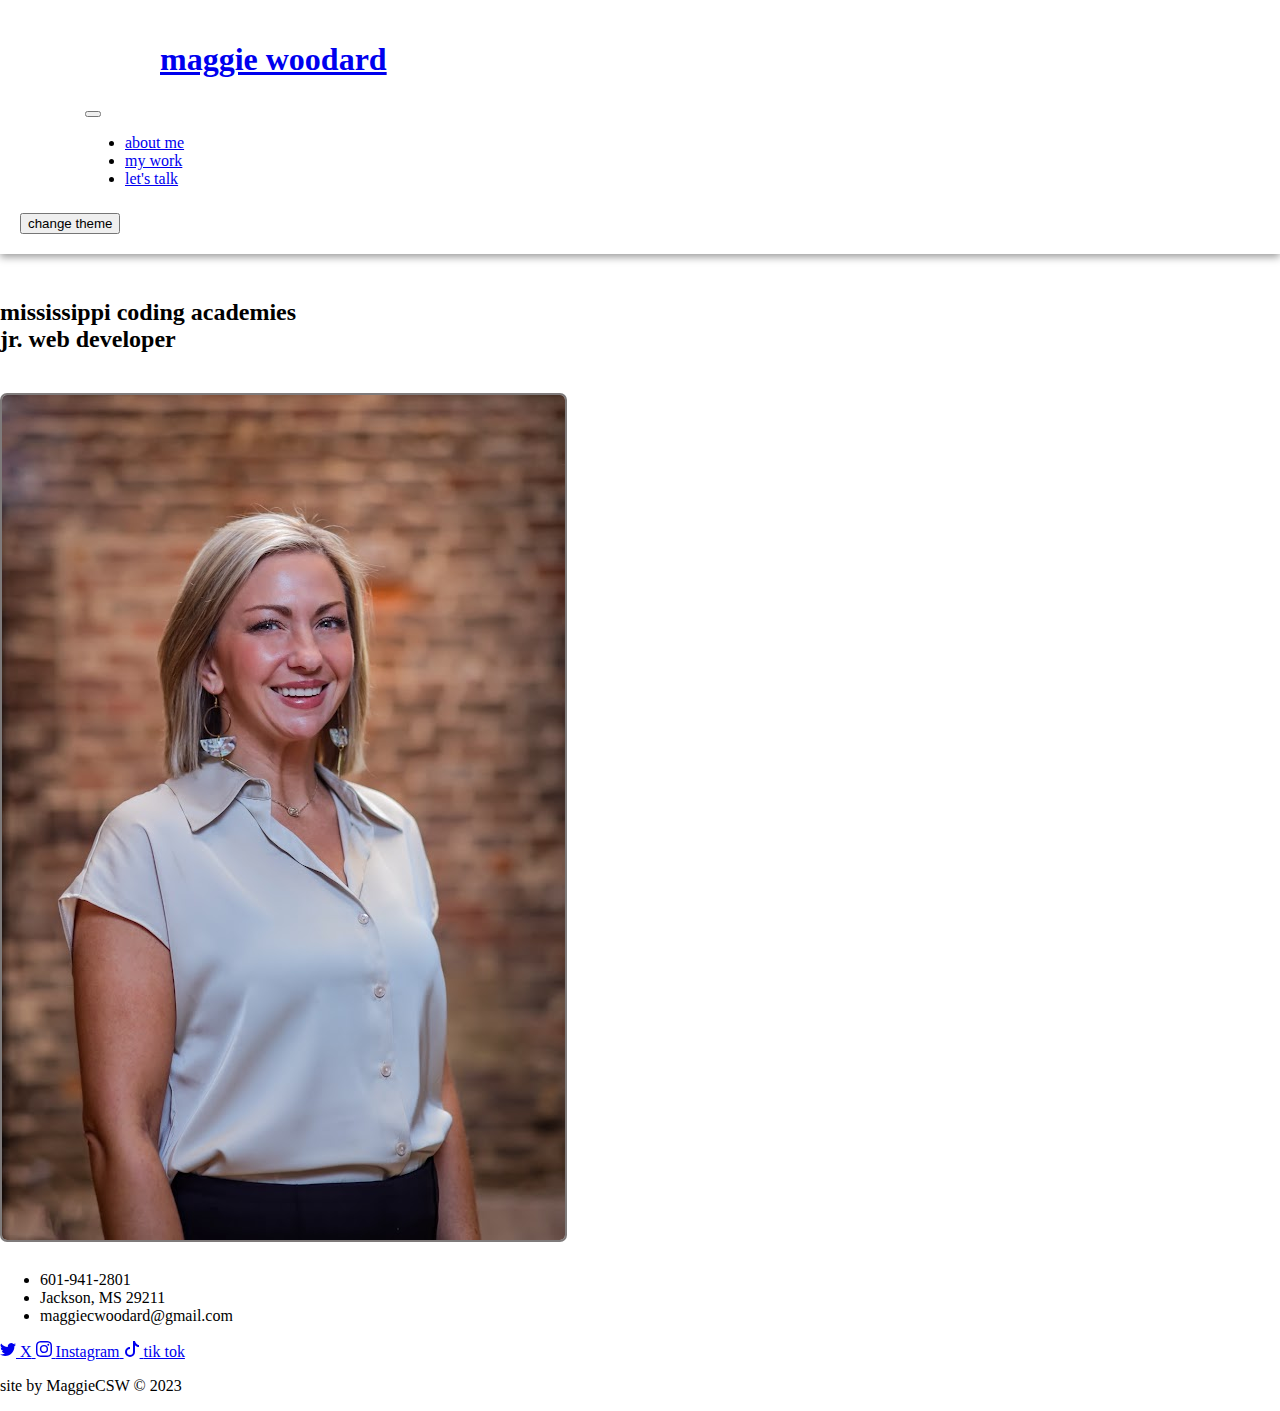
==== index.html @ 121acf5c "styling contact page" ====
<!DOCTYPE html>
<html lang="en">
<head>
    <meta charset="UTF-8">
    <meta name="viewport" content="width=device-width, initial-scale=1.0">
    <link rel="preconnect" href="https://fonts.googleapis.com">
    <link rel="preconnect" href="https://fonts.gstatic.com" crossorigin>
    <link href="https://fonts.googleapis.com/css2?family=Montaga&family=Proza+Libre&display=swap" rel="stylesheet">
    <link href="https://cdn.jsdelivr.net/npm/bootstrap@5.3.2/dist/css/bootstrap.min.css" rel="stylesheet" integrity="sha384-T3c6CoIi6uLrA9TneNEoa7RxnatzjcDSCmG1MXxSR1GAsXEV/Dwwykc2MPK8M2HN" crossorigin="anonymous">
    <link rel="stylesheet" href="css/style.css">
    <title>Portfolio</title>
</head>
<body>
    <!-- <header>
        <section class="section header-section">
            <div class="container">
                <div class="row">
                    <div class="col">
                        <nav class="navbar navbar-expand-md navbar-light">
                            <button class="navbar-toggler" type="button" data-bs-toggle="collapse" data-bs-target="#toggleMobileMenu"   aria-controls="toggleMobileMenu" aria-expanded="false" aria-lable="Toggle navigation">
                            <span class="navbar-toggler-icon"></span></button>
                            <div class="collapse navbar-collapse" id="toggleMobileMenu">
                                <ul class="navbar-nav ms-auto text-center">
                                    <li>
                                        <a href="#" class="nav-link">about Me</a>
                                    </li>
                                    <li>
                                        <a href="#" class="nav-link">my projects</a>
                                    </li>
                                    <li>
                                        <a href="#" class="nav-link">let's connect</a>
                                    </li>
                                </ul>
                            </div>
                        </nav>
                    </div>
                </div>
        <section class="section">
            <div class="container">
                <div class="row">
                    <div class="col">
                        <h1 class="heading" id="nameHeader">Maggie Woodard</h1>
                    </div>
                </div>
            </div>
        </section>
        <section class="section">
            <div class="container">
                <div class="row">
                    <div class="col">
                        <div class="img-div text-end">
                            <img src="images/Headshot.jpeg" alt="#" width="100" height="140">
                        </div>
                    </div>
                </div>
            </div>
        </section>
    </header> -->

    <header class="header" id="head">
        <section>
            <div class="container-fluid">
                <div class="row header-row">
                    <div class="col-lg-6 name-col">
                        <h1 class="h1-heading">
                            <!-- ???????????do i need the w-50 to make the navbar move to the right???????? -->
                            <a href="index.html" class="navbar-brand text-capitalize text-center">maggie woodard</a>
                            <!-- maybe take off the a tag and just use h1 -->
                        </h1> 
                    </div>
                    <div class="col-lg-4 nav-col">
                        <nav class="navbar navbar-expand-lg top-nav" id="topNav">
                            <button class="navbar-toggler" type="button" data-bs-toggle="collapse" data-bs-target="#navbarSupportedContent" aria-controls="navbarSupportedContent" aria-expanded="false" aria-label="Toggle navigation">
                                <span class="navbar-toggler-icon"></span>
                            </button> 
                            <div class="collapse navbar-collapse" id="navbarSupportedContent">
                                <ul class="navbar-nav me-auto mb-2 mb-lg-0 store-list">
                                    <li class="nav-item text-uppercase">
                                        <a href="about.html" class="nav-link">about me</a>
                                    </li>
                                    <li class="nav-item text-uppercase">
                                        <a href="mywork.html" class="nav-link">my work</a>
                                    </li>
                                    <li class="nav-item text-uppercase">
                                        <a href="contact.html" class="nav-link">let's talk</a>
                                    </li>
                                </ul>
                            </div>
                        </nav>
                    </div>
                    <div class="col-lg-2 button-col">
                        <div class="button-div">
                            <button class="btn text-uppercase" id="themeBtn">change theme</button>
                        </div>
                    </div>
                </div>
            </div>
    </section>
</header>
        <!-- <section>
            <div class="container">
                <div class="row">
                    <div class="col-md-3">
                        <img src="images/Headshot.jpeg" width="100" height="140" alt="">
                    </div>
                </div>
            </div>
        </section> -->
        <main>
            <section>
                <div class="container-fluid">
                    <div class="row">
                        <div class="col-lg-6">
                            <!-- <h1>maggie woodard</h1> -->



                            <!-- do you want ms coding centered???? -->
                            <h2 class="text-capitalize text-center h2-heading">mississippi coding academies<br class="text-capitalize">jr. web developer
                            </h2>
                        </div>
                        <div class="col-lg-4">
                            <div class="container-fluid headshot">
                                <!-- <div class="row"> -->
                                    <img src="images/Headshot.jpeg"   class="headshot-img" alt="headshot of maggie woodard">
                                <!-- </div> -->
                            </div>
                        </div>
                    </div>
                </div>
            </section>
        </main>


    <!-- <main>
        <section class="section" id="aboutSection">
            <div class="container">
                <div class="row">
                    <div class="col">
                        <h2 class="heading" id="aboutHeader">about me</h2>
                        <p>Lorem ipsum dolor sit amet consectetur adipisicing elit. Eum obcaecati similique sed cumque molestias ad dolorum molestiae hic deserunt nemo? Commodi nihil eaque enim in ducimus mollitia officiis quo deleniti nobis iure repellendus quos omnis, sed illo ipsum dolore voluptas vitae architecto pariatur at! Ullam!</p>
                    </div>
                </div>
            </div>
        </section>
        <section>
            <div class="container">
                <div class="row">
                    <div class="col-12">
                        <h2 class="text-center">my projects</h2>
                    </div>
                    <div class="col-6 text-center">
                        <img src="..." class="img-fluid" alt="...">
                        <h5 class="title">project 1</h5>
                        <a href="#" class="btn btn-primary">Go somewhere</a>
                    </div>
                    <div class="col-6 text-center">
                        <img src="..." class="img-fluid" alt="...">
                        <h5 class="title">project 2</h5>
                        <a href="#" class="btn btn-primary">Go somewhere</a>
                    </div>
                    <div class="col-4">
                        <img src="..." class="img-fluid" alt="...">
                        <h5 class="title">project 3</h5>
                        <a href="#" class="btn btn-primary">Go somewhere</a>
                    </div>
                    <div class="col-4 text-center">
                        <img src="..." class="img-fluid" alt="...">
                        <h5 class="title">project 4</h5>
                        <a href="#" class="btn btn-primary">Go somewhere</a>
                    </div>
                        <div class="col-4 text-end">
                            <img src="..." class="img-fluid" alt="...">
                            <h5 class="title">project 5</h5>
                            <a href="#" class="btn btn-primary">Go somewhere</a>
                        </div>
                    </div>
                </div>
            </div>
        </section>
    </main> -->


    <!-- <footer>

        <section class="section">
            <div class="container">
                <div class="row">
                    <div class="col text-end">
                        <h2>contact</h2>
                        
                    </div>
                </div>
            </div>
        </section>

    </footer> -->



            
    <footer class="footer" id="footer">
        <div class="container">
            <div class="row">
                <div class="contact">
                    <ul class="address-list list-group text-end">
                        <li class="address-item list-item list-group-item">601-941-2801</li>
                        <li class="address-item list-item list-group-item">Jackson, MS 29211</li>
                        <li class="address-item list-item list-group-item">maggiecwoodard@gmail.com</li>
                    </ul>
                </div>
                <nav class="nav bottom-nav justify-content-end" id="bottomNav">
                    <a href="#" class="nav-link social-link">
                        <svg xmlns="http://www.w3.org/2000/svg" width="16" height="16" fill="currentColor" class="bi bi-twitter" viewBox="0 0 16 16">
                            <path d="M5.026 15c6.038 0 9.341-5.003 9.341-9.334 0-.14 0-.282-.006-.422A6.685 6.685 0 0 0 16 3.542a6.658 6.658 0 0 1-1.889.518 3.301 3.301 0 0 0 1.447-1.817 6.533 6.533 0 0 1-2.087.793A3.286 3.286 0 0 0 7.875 6.03a9.325 9.325 0 0 1-6.767-3.429 3.289 3.289 0 0 0 1.018 4.382A3.323 3.323 0 0 1 .64 6.575v.045a3.288 3.288 0 0 0 2.632 3.218 3.203 3.203 0 0 1-.865.115 3.23 3.23 0 0 1-.614-.057 3.283 3.283 0 0 0 3.067 2.277A6.588 6.588 0 0 1 .78 13.58a6.32 6.32 0 0 1-.78-.045A9.344 9.344 0 0 0 5.026 15z"/>
                        </svg>
                        <span class="visually-hidden">X</span>
                    </a>
                    <a href="#" class="nav-link social-link">
                        <svg xmlns="http://www.w3.org/2000/svg" width="16" height="16" fill="currentColor" class="bi bi-instagram" viewBox="0 0 16 16">
                            <path d="M8 0C5.829 0 5.556.01 4.703.048 3.85.088 3.269.222 2.76.42a3.917 3.917 0 0 0-1.417.923A3.927 3.927 0 0 0 .42 2.76C.222 3.268.087 3.85.048 4.7.01 5.555 0 5.827 0 8.001c0 2.172.01 2.444.048 3.297.04.852.174 1.433.372 1.942.205.526.478.972.923 1.417.444.445.89.719 1.416.923.51.198 1.09.333 1.942.372C5.555 15.99 5.827 16 8 16s2.444-.01 3.298-.048c.851-.04 1.434-.174 1.943-.372a3.916 3.916 0 0 0 1.416-.923c.445-.445.718-.891.923-1.417.197-.509.332-1.09.372-1.942C15.99 10.445 16 10.173 16 8s-.01-2.445-.048-3.299c-.04-.851-.175-1.433-.372-1.941a3.926 3.926 0 0 0-.923-1.417A3.911 3.911 0 0 0 13.24.42c-.51-.198-1.092-.333-1.943-.372C10.443.01 10.172 0 7.998 0h.003zm-.717 1.442h.718c2.136 0 2.389.007 3.232.046.78.035 1.204.166 1.486.275.373.145.64.319.92.599.28.28.453.546.598.92.11.281.24.705.275 1.485.039.843.047 1.096.047 3.231s-.008 2.389-.047 3.232c-.035.78-.166 1.203-.275 1.485a2.47 2.47 0 0 1-.599.919c-.28.28-.546.453-.92.598-.28.11-.704.24-1.485.276-.843.038-1.096.047-3.232.047s-2.39-.009-3.233-.047c-.78-.036-1.203-.166-1.485-.276a2.478 2.478 0 0 1-.92-.598 2.48 2.48 0 0 1-.6-.92c-.109-.281-.24-.705-.275-1.485-.038-.843-.046-1.096-.046-3.233 0-2.136.008-2.388.046-3.231.036-.78.166-1.204.276-1.486.145-.373.319-.64.599-.92.28-.28.546-.453.92-.598.282-.11.705-.24 1.485-.276.738-.034 1.024-.044 2.515-.045v.002zm4.988 1.328a.96.96 0 1 0 0 1.92.96.96 0 0 0 0-1.92zm-4.27 1.122a4.109 4.109 0 1 0 0 8.217 4.109 4.109 0 0 0 0-8.217zm0 1.441a2.667 2.667 0 1 1 0 5.334 2.667 2.667 0 0 1 0-5.334z"/>
                        </svg>
                        <span class="visually-hidden">Instagram</span>
                    </a>
                    <a href="#" class="nav-link social-link">
                        <svg xmlns="http://www.w3.org/2000/svg" width="16" height="16" fill="currentColor" class="bi bi-tiktok" viewBox="0 0 16 16">
                            <path d="M9 0h1.98c.144.715.54 1.617 1.235 2.512C12.895 3.389 13.797 4 15 4v2c-1.753 0-3.07-.814-4-1.829V11a5 5 0 1 1-5-5v2a3 3 0 1 0 3 3V0Z"/>
                        </svg>
                        <span class="visually-hidden">tik tok</span>
                    </a>
                </nav>
                <div class="site-div">
                    <p class="colophon text-center">site by MaggieCSW &copy; 2023</p>
                </div>
            </div>
        </div>
    </footer>

    <script src="https://cdn.jsdelivr.net/npm/bootstrap@5.3.2/dist/js/bootstrap.bundle.min.js" integrity="sha384-C6RzsynM9kWDrMNeT87bh95OGNyZPhcTNXj1NW7RuBCsyN/o0jlpcV8Qyq46cDfL" crossorigin="anonymous"></script>
    <script src="app.js"></script>
</body>
</html>
---- css/style.css ----
:root {
    
    --font: 'Montaga', serif;
    --font2: 'Proza Libre', sans-serif;
}

* {box-sizing: border-box;}


body {
    margin: 0;
    padding: 0;
    /* background-color: rgb(188, 144, 139); */
    /* background-color: rgb(69, 66, 66); */
    
}

/* ============================   INDEX   ================================ */
/* ----------------------------------------header----------------------------------------------- */

.header-row {
    /* border: 2px solid red; */
    /* width: 100vw; */
    /* margin: 0; */
    padding: 20px;
    /* height: 100px; */
   
    box-shadow: 0px 3px 8px rgba(0, 0, 0, 40%);
}


.h2-heading {
    padding-top: 25px;
}

.nav-div {
    padding-left: 75px;
}


.name-col {
    padding-left: 90px;
}

.navbar-brand {
    margin-left: 50px;
}


.top-nav {
    padding-left: 65px;
}

#themeBtn {
    margin-top: 9px;
}



/* -----------------------------------------main-------------------------------------------------- */

.headshot-img {
    margin-top: 20px;
    border: 2px solid rgb(127, 123, 123);
    border-radius: 7px;
}





/* ----------------------------------------footer------------------------------------------------- */

.address-item {
    border-style: none;
}



/* =====================   ABOUT   ==================================== */


.about-header {
    margin-top: 20px;
    margin-bottom: 20px;
}

.address-list {
    margin-top: 25px;
}


/* ============================   WORK   =============================== */


.work-header {
    margin-top: 20px;
}

#rowOne, #rowTwo, #rowThree {
    border: 2px solid red;
}

#imgOne, #imgTwo, #imgThree, #imgFour {
    margin-bottom: 20px;
}



/* ==========================================   CONTACT   ==================================*/
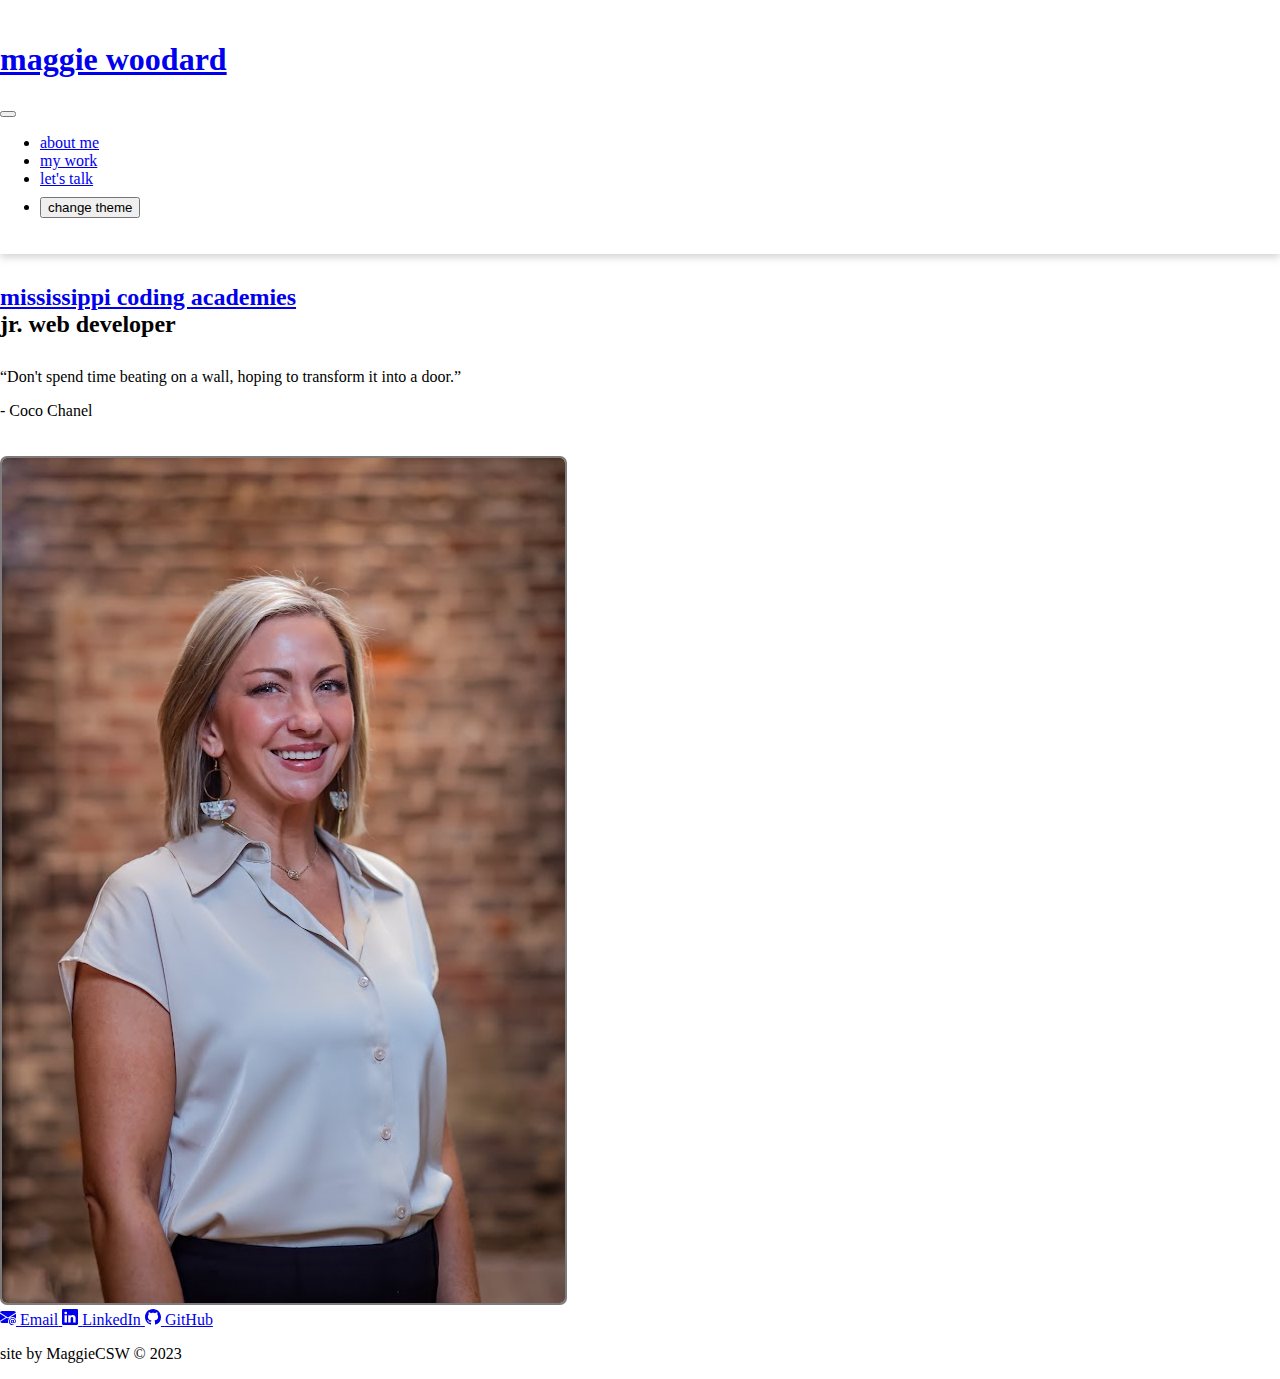
==== commit a6961434: "adding about me info" ====
--- a/index.html
+++ b/index.html
@@ -1,5 +1,5 @@
 <!DOCTYPE html>
-<html lang="en">
+<html lang="en" data-bs-theme="dark">
 <head>
     <meta charset="UTF-8">
     <meta name="viewport" content="width=device-width, initial-scale=1.0">
@@ -11,70 +11,25 @@
     <title>Portfolio</title>
 </head>
 <body>
-    <!-- <header>
-        <section class="section header-section">
-            <div class="container">
-                <div class="row">
-                    <div class="col">
-                        <nav class="navbar navbar-expand-md navbar-light">
-                            <button class="navbar-toggler" type="button" data-bs-toggle="collapse" data-bs-target="#toggleMobileMenu"   aria-controls="toggleMobileMenu" aria-expanded="false" aria-lable="Toggle navigation">
-                            <span class="navbar-toggler-icon"></span></button>
-                            <div class="collapse navbar-collapse" id="toggleMobileMenu">
-                                <ul class="navbar-nav ms-auto text-center">
-                                    <li>
-                                        <a href="#" class="nav-link">about Me</a>
-                                    </li>
-                                    <li>
-                                        <a href="#" class="nav-link">my projects</a>
-                                    </li>
-                                    <li>
-                                        <a href="#" class="nav-link">let's connect</a>
-                                    </li>
-                                </ul>
-                            </div>
-                        </nav>
-                    </div>
-                </div>
-        <section class="section">
-            <div class="container">
-                <div class="row">
-                    <div class="col">
-                        <h1 class="heading" id="nameHeader">Maggie Woodard</h1>
-                    </div>
-                </div>
-            </div>
-        </section>
-        <section class="section">
-            <div class="container">
-                <div class="row">
-                    <div class="col">
-                        <div class="img-div text-end">
-                            <img src="images/Headshot.jpeg" alt="#" width="100" height="140">
-                        </div>
-                    </div>
-                </div>
-            </div>
-        </section>
-    </header> -->
 
     <header class="header" id="head">
         <section>
-            <div class="container-fluid">
+            <div class="container">
                 <div class="row header-row">
                     <div class="col-lg-6 name-col">
-                        <h1 class="h1-heading">
+                        <h1 class="h1-heading text-capitalize text-center">
                             <!-- ???????????do i need the w-50 to make the navbar move to the right???????? -->
-                            <a href="index.html" class="navbar-brand text-capitalize text-center">maggie woodard</a>
+                            <a href="index.html" class="navbar-brand">maggie woodard</a>
                             <!-- maybe take off the a tag and just use h1 -->
                         </h1> 
                     </div>
-                    <div class="col-lg-4 nav-col">
+                    <div class="col-lg-6 nav-col">
                         <nav class="navbar navbar-expand-lg top-nav" id="topNav">
                             <button class="navbar-toggler" type="button" data-bs-toggle="collapse" data-bs-target="#navbarSupportedContent" aria-controls="navbarSupportedContent" aria-expanded="false" aria-label="Toggle navigation">
                                 <span class="navbar-toggler-icon"></span>
                             </button> 
                             <div class="collapse navbar-collapse" id="navbarSupportedContent">
-                                <ul class="navbar-nav me-auto mb-2 mb-lg-0 store-list">
+                                <ul class="navbar-nav me-auto mb-2 mb-lg-0">
                                     <li class="nav-item text-uppercase">
                                         <a href="about.html" class="nav-link">about me</a>
                                     </li>
@@ -84,154 +39,69 @@
                                     <li class="nav-item text-uppercase">
                                         <a href="contact.html" class="nav-link">let's talk</a>
                                     </li>
+                                    <li class="nav-item text-uppercase">
+                                        <button class="btn text-uppercase" id="themeBtn">change theme</button>
+                                    </li>
                                 </ul>
                             </div>
                         </nav>
                     </div>
-                    <div class="col-lg-2 button-col">
-                        <div class="button-div">
-                            <button class="btn text-uppercase" id="themeBtn">change theme</button>
-                        </div>
-                    </div>
-                </div>
-            </div>
-    </section>
-</header>
-        <!-- <section>
-            <div class="container">
-                <div class="row">
-                    <div class="col-md-3">
-                        <img src="images/Headshot.jpeg" width="100" height="140" alt="">
-                    </div>
-                </div>
-            </div>
-        </section> -->
-        <main>
-            <section>
-                <div class="container-fluid">
-                    <div class="row">
-                        <div class="col-lg-6">
-                            <!-- <h1>maggie woodard</h1> -->
-
-
-
-                            <!-- do you want ms coding centered???? -->
-                            <h2 class="text-capitalize text-center h2-heading">mississippi coding academies<br class="text-capitalize">jr. web developer
-                            </h2>
-                        </div>
-                        <div class="col-lg-4">
-                            <div class="container-fluid headshot">
-                                <!-- <div class="row"> -->
-                                    <img src="images/Headshot.jpeg"   class="headshot-img" alt="headshot of maggie woodard">
-                                <!-- </div> -->
-                            </div>
-                        </div>
-                    </div>
-                </div>
-            </section>
-        </main>
-
-
-    <!-- <main>
-        <section class="section" id="aboutSection">
-            <div class="container">
-                <div class="row">
-                    <div class="col">
-                        <h2 class="heading" id="aboutHeader">about me</h2>
-                        <p>Lorem ipsum dolor sit amet consectetur adipisicing elit. Eum obcaecati similique sed cumque molestias ad dolorum molestiae hic deserunt nemo? Commodi nihil eaque enim in ducimus mollitia officiis quo deleniti nobis iure repellendus quos omnis, sed illo ipsum dolore voluptas vitae architecto pariatur at! Ullam!</p>
-                    </div>
                 </div>
             </div>
         </section>
+    </header>
+        
+    <main>
         <section>
-            <div class="container">
+            <div class="container-fluid">
                 <div class="row">
-                    <div class="col-12">
-                        <h2 class="text-center">my projects</h2>
+                    <div class="col-lg-6">
+                        <h2 class="text-capitalize text-center h2-heading"><a href="https://mscoding.org/">mississippi coding academies</a> <span class="break">jr. web developer</span>
+                        </h2>
+                        <p class="text-uppercase text-center">
+                            “Don't spend time beating on a wall, hoping to transform it into a door.” 
+                            <p class="text-uppercase text-center">- Coco Chanel</p>
+                        </p>
                     </div>
-                    <div class="col-6 text-center">
-                        <img src="..." class="img-fluid" alt="...">
-                        <h5 class="title">project 1</h5>
-                        <a href="#" class="btn btn-primary">Go somewhere</a>
-                    </div>
-                    <div class="col-6 text-center">
-                        <img src="..." class="img-fluid" alt="...">
-                        <h5 class="title">project 2</h5>
-                        <a href="#" class="btn btn-primary">Go somewhere</a>
-                    </div>
-                    <div class="col-4">
-                        <img src="..." class="img-fluid" alt="...">
-                        <h5 class="title">project 3</h5>
-                        <a href="#" class="btn btn-primary">Go somewhere</a>
-                    </div>
-                    <div class="col-4 text-center">
-                        <img src="..." class="img-fluid" alt="...">
-                        <h5 class="title">project 4</h5>
-                        <a href="#" class="btn btn-primary">Go somewhere</a>
-                    </div>
-                        <div class="col-4 text-end">
-                            <img src="..." class="img-fluid" alt="...">
-                            <h5 class="title">project 5</h5>
-                            <a href="#" class="btn btn-primary">Go somewhere</a>
+                    <div class="col-lg-6">
+                        <div class="container headshot">
+                            <img src="images/Headshot.jpeg" class="headshot-img img-fluid" alt="headshot of maggie woodard">
+                                <!-- adjust width of photo in css -->
                         </div>
                     </div>
                 </div>
             </div>
         </section>
-    </main> -->
-
-
-    <!-- <footer>
-
-        <section class="section">
-            <div class="container">
-                <div class="row">
-                    <div class="col text-end">
-                        <h2>contact</h2>
-                        
-                    </div>
-                </div>
-            </div>
-        </section>
-
-    </footer> -->
+    </main>
 
 
 
             
     <footer class="footer" id="footer">
         <div class="container">
-            <div class="row">
-                <div class="contact">
-                    <ul class="address-list list-group text-end">
-                        <li class="address-item list-item list-group-item">601-941-2801</li>
-                        <li class="address-item list-item list-group-item">Jackson, MS 29211</li>
-                        <li class="address-item list-item list-group-item">maggiecwoodard@gmail.com</li>
-                    </ul>
-                </div>
-                <nav class="nav bottom-nav justify-content-end" id="bottomNav">
-                    <a href="#" class="nav-link social-link">
-                        <svg xmlns="http://www.w3.org/2000/svg" width="16" height="16" fill="currentColor" class="bi bi-twitter" viewBox="0 0 16 16">
-                            <path d="M5.026 15c6.038 0 9.341-5.003 9.341-9.334 0-.14 0-.282-.006-.422A6.685 6.685 0 0 0 16 3.542a6.658 6.658 0 0 1-1.889.518 3.301 3.301 0 0 0 1.447-1.817 6.533 6.533 0 0 1-2.087.793A3.286 3.286 0 0 0 7.875 6.03a9.325 9.325 0 0 1-6.767-3.429 3.289 3.289 0 0 0 1.018 4.382A3.323 3.323 0 0 1 .64 6.575v.045a3.288 3.288 0 0 0 2.632 3.218 3.203 3.203 0 0 1-.865.115 3.23 3.23 0 0 1-.614-.057 3.283 3.283 0 0 0 3.067 2.277A6.588 6.588 0 0 1 .78 13.58a6.32 6.32 0 0 1-.78-.045A9.344 9.344 0 0 0 5.026 15z"/>
-                        </svg>
-                        <span class="visually-hidden">X</span>
-                    </a>
-                    <a href="#" class="nav-link social-link">
-                        <svg xmlns="http://www.w3.org/2000/svg" width="16" height="16" fill="currentColor" class="bi bi-instagram" viewBox="0 0 16 16">
-                            <path d="M8 0C5.829 0 5.556.01 4.703.048 3.85.088 3.269.222 2.76.42a3.917 3.917 0 0 0-1.417.923A3.927 3.927 0 0 0 .42 2.76C.222 3.268.087 3.85.048 4.7.01 5.555 0 5.827 0 8.001c0 2.172.01 2.444.048 3.297.04.852.174 1.433.372 1.942.205.526.478.972.923 1.417.444.445.89.719 1.416.923.51.198 1.09.333 1.942.372C5.555 15.99 5.827 16 8 16s2.444-.01 3.298-.048c.851-.04 1.434-.174 1.943-.372a3.916 3.916 0 0 0 1.416-.923c.445-.445.718-.891.923-1.417.197-.509.332-1.09.372-1.942C15.99 10.445 16 10.173 16 8s-.01-2.445-.048-3.299c-.04-.851-.175-1.433-.372-1.941a3.926 3.926 0 0 0-.923-1.417A3.911 3.911 0 0 0 13.24.42c-.51-.198-1.092-.333-1.943-.372C10.443.01 10.172 0 7.998 0h.003zm-.717 1.442h.718c2.136 0 2.389.007 3.232.046.78.035 1.204.166 1.486.275.373.145.64.319.92.599.28.28.453.546.598.92.11.281.24.705.275 1.485.039.843.047 1.096.047 3.231s-.008 2.389-.047 3.232c-.035.78-.166 1.203-.275 1.485a2.47 2.47 0 0 1-.599.919c-.28.28-.546.453-.92.598-.28.11-.704.24-1.485.276-.843.038-1.096.047-3.232.047s-2.39-.009-3.233-.047c-.78-.036-1.203-.166-1.485-.276a2.478 2.478 0 0 1-.92-.598 2.48 2.48 0 0 1-.6-.92c-.109-.281-.24-.705-.275-1.485-.038-.843-.046-1.096-.046-3.233 0-2.136.008-2.388.046-3.231.036-.78.166-1.204.276-1.486.145-.373.319-.64.599-.92.28-.28.546-.453.92-.598.282-.11.705-.24 1.485-.276.738-.034 1.024-.044 2.515-.045v.002zm4.988 1.328a.96.96 0 1 0 0 1.92.96.96 0 0 0 0-1.92zm-4.27 1.122a4.109 4.109 0 1 0 0 8.217 4.109 4.109 0 0 0 0-8.217zm0 1.441a2.667 2.667 0 1 1 0 5.334 2.667 2.667 0 0 1 0-5.334z"/>
-                        </svg>
-                        <span class="visually-hidden">Instagram</span>
-                    </a>
-                    <a href="#" class="nav-link social-link">
-                        <svg xmlns="http://www.w3.org/2000/svg" width="16" height="16" fill="currentColor" class="bi bi-tiktok" viewBox="0 0 16 16">
-                            <path d="M9 0h1.98c.144.715.54 1.617 1.235 2.512C12.895 3.389 13.797 4 15 4v2c-1.753 0-3.07-.814-4-1.829V11a5 5 0 1 1-5-5v2a3 3 0 1 0 3 3V0Z"/>
-                        </svg>
-                        <span class="visually-hidden">tik tok</span>
-                    </a>
-                </nav>
-                <div class="site-div">
-                    <p class="colophon text-center">site by MaggieCSW &copy; 2023</p>
-                </div>
+            <nav class="nav bottom-nav justify-content-center" id="bottomNav">
+                <a href="https://mail.google.com/mail/u/0/#inbox?compose=new" class="nav-link social-link">
+                    <svg xmlns="http://www.w3.org/2000/svg" width="16" height="16" fill="currentColor" class="bi bi-envelope-at-fill" viewBox="0 0 16 16">
+                        <path d="M2 2A2 2 0 0 0 .05 3.555L8 8.414l7.95-4.859A2 2 0 0 0 14 2H2Zm-2 9.8V4.698l5.803 3.546L0 11.801Zm6.761-2.97-6.57 4.026A2 2 0 0 0 2 14h6.256A4.493 4.493 0 0 1 8 12.5a4.49 4.49 0 0 1 1.606-3.446l-.367-.225L8 9.586l-1.239-.757ZM16 9.671V4.697l-5.803 3.546.338.208A4.482 4.482 0 0 1 12.5 8c1.414 0 2.675.652 3.5 1.671Z"/>
+                        <path d="M15.834 12.244c0 1.168-.577 2.025-1.587 2.025-.503 0-1.002-.228-1.12-.648h-.043c-.118.416-.543.643-1.015.643-.77 0-1.259-.542-1.259-1.434v-.529c0-.844.481-1.4 1.26-1.4.585 0 .87.333.953.63h.03v-.568h.905v2.19c0 .272.18.42.411.42.315 0 .639-.415.639-1.39v-.118c0-1.277-.95-2.326-2.484-2.326h-.04c-1.582 0-2.64 1.067-2.64 2.724v.157c0 1.867 1.237 2.654 2.57 2.654h.045c.507 0 .935-.07 1.18-.18v.731c-.219.1-.643.175-1.237.175h-.044C10.438 16 9 14.82 9 12.646v-.214C9 10.36 10.421 9 12.485 9h.035c2.12 0 3.314 1.43 3.314 3.034v.21Zm-4.04.21v.227c0 .586.227.8.581.8.31 0 .564-.17.564-.743v-.367c0-.516-.275-.708-.572-.708-.346 0-.573.245-.573.791Z"/>
+                    </svg>
+                    <span class="visually-hidden">Email</span>
+                </a>
+                <a href="https://www.linkedin.com/in/maggie-woodard-575ba1296/" class="nav-link social-link">
+                    <svg xmlns="http://www.w3.org/2000/svg" width="16" height="16" fill="currentColor" class="bi bi-linkedin" viewBox="0 0 16 16">
+                        <path d="M0 1.146C0 .513.526 0 1.175 0h13.65C15.474 0 16 .513 16 1.146v13.708c0 .633-.526 1.146-1.175 1.146H1.175C.526 16 0 15.487 0 14.854V1.146zm4.943 12.248V6.169H2.542v7.225h2.401zm-1.2-8.212c.837 0 1.358-.554 1.358-1.248-.015-.709-.52-1.248-1.342-1.248-.822 0-1.359.54-1.359 1.248 0 .694.521 1.248 1.327 1.248h.016zm4.908 8.212V9.359c0-.216.016-.432.08-.586.173-.431.568-.878 1.232-.878.869 0 1.216.662 1.216 1.634v3.865h2.401V9.25c0-2.22-1.184-3.252-2.764-3.252-1.274 0-1.845.7-2.165 1.193v.025h-.016a5.54 5.54 0 0 1 .016-.025V6.169h-2.4c.03.678 0 7.225 0 7.225h2.4z"/>
+                    </svg>
+                    <span class="visually-hidden">LinkedIn</span>
+                </a>
+                <a href="https://github.com/MaggieCSW" class="nav-link social-link">
+                    <svg xmlns="http://www.w3.org/2000/svg" width="16" height="16" fill="currentColor" class="bi bi-github" viewBox="0 0 16 16">
+                        <path d="M8 0C3.58 0 0 3.58 0 8c0 3.54 2.29 6.53 5.47 7.59.4.07.55-.17.55-.38 0-.19-.01-.82-.01-1.49-2.01.37-2.53-.49-2.69-.94-.09-.23-.48-.94-.82-1.13-.28-.15-.68-.52-.01-.53.63-.01 1.08.58 1.23.82.72 1.21 1.87.87 2.33.66.07-.52.28-.87.51-1.07-1.78-.2-3.64-.89-3.64-3.95 0-.87.31-1.59.82-2.15-.08-.2-.36-1.02.08-2.12 0 0 .67-.21 2.2.82.64-.18 1.32-.27 2-.27.68 0 1.36.09 2 .27 1.53-1.04 2.2-.82 2.2-.82.44 1.1.16 1.92.08 2.12.51.56.82 1.27.82 2.15 0 3.07-1.87 3.75-3.65 3.95.29.25.54.73.54 1.48 0 1.07-.01 1.93-.01 2.2 0 .21.15.46.55.38A8.012 8.012 0 0 0 16 8c0-4.42-3.58-8-8-8z"/>
+                    </svg>
+                    <span class="visually-hidden">GitHub</span>
+                </a>
+            </nav>
+            <div class="site-div">
+                <p class="colophon text-center">site by MaggieCSW &copy; 2023</p>
             </div>
         </div>
     </footer>
--- a/css/style.css
+++ b/css/style.css
@@ -19,37 +19,20 @@
 /* ----------------------------------------header----------------------------------------------- */
 
 .header-row {
-    /* border: 2px solid red; */
-    /* width: 100vw; */
-    /* margin: 0; */
-    padding: 20px;
-    /* height: 100px; */
-   
-    box-shadow: 0px 3px 8px rgba(0, 0, 0, 40%);
+    padding: 20px 0;
+}
+
+.header {
+    box-shadow: 0px 3px 8px rgba(143, 140, 140, 0.4);
 }
 
 
 .h2-heading {
-    padding-top: 25px;
+    /* padding-top: 25px; */
+    margin-top: 30px;
+    margin-bottom: 30px;
 }
 
-.nav-div {
-    padding-left: 75px;
-}
-
-
-.name-col {
-    padding-left: 90px;
-}
-
-.navbar-brand {
-    margin-left: 50px;
-}
-
-
-.top-nav {
-    padding-left: 65px;
-}
 
 #themeBtn {
     margin-top: 9px;
@@ -65,15 +48,15 @@
     border-radius: 7px;
 }
 
+.break {
+    display: block;
+}
+
 
 
 
 
 /* ----------------------------------------footer------------------------------------------------- */
-
-.address-item {
-    border-style: none;
-}
 
 
 
@@ -81,32 +64,36 @@
 
 
 .about-header {
-    margin-top: 20px;
-    margin-bottom: 20px;
+    margin-top: 30px;
+    margin-bottom: 30px;
 }
 
-.address-list {
-    margin-top: 25px;
-}
+
+
+
+
 
 
 /* ============================   WORK   =============================== */
 
 
 .work-header {
-    margin-top: 20px;
+    margin-top: 30px;
+    margin-bottom: 30px;
 }
 
-#rowOne, #rowTwo, #rowThree {
-    border: 2px solid red;
-}
 
-#imgOne, #imgTwo, #imgThree, #imgFour {
-    margin-bottom: 20px;
-}
 
 
 
 /* ==========================================   CONTACT   ==================================*/
 
 
+.contact-header {
+    margin-top: 30px;
+    margin-bottom: 30px;
+}
+
+
+
+
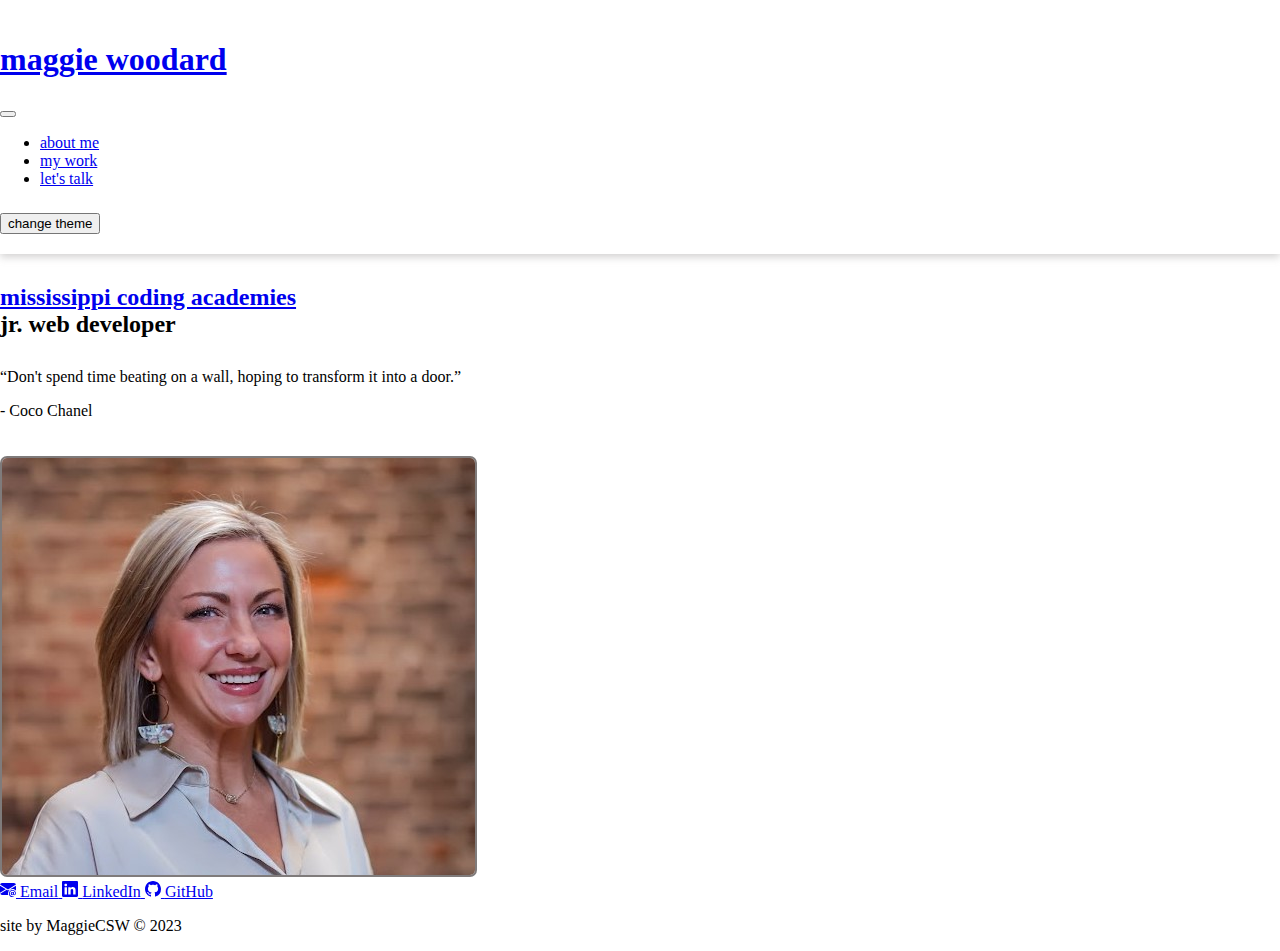
==== commit 23883fa2: "fill in about me info and style pages" ====
--- a/index.html
+++ b/index.html
@@ -12,15 +12,13 @@
 </head>
 <body>
 
-    <header class="header" id="head">
+    <!-- <header class="header" id="head">
         <section>
             <div class="container">
                 <div class="row header-row">
                     <div class="col-lg-6 name-col">
                         <h1 class="h1-heading text-capitalize text-center">
-                            <!-- ???????????do i need the w-50 to make the navbar move to the right???????? -->
                             <a href="index.html" class="navbar-brand">maggie woodard</a>
-                            <!-- maybe take off the a tag and just use h1 -->
                         </h1> 
                     </div>
                     <div class="col-lg-6 nav-col">
@@ -49,7 +47,46 @@
                 </div>
             </div>
         </section>
-    </header>
+    </header> -->
+
+    <header class="header" id="head">
+        <section>
+            <div class="container-fluid">
+                <div class="row header-row">
+                    <div class="col-lg-6 name-col">
+                        <h1 class="h1-heading text-center">
+                            <a href="index.html" class="navbar-brand text-capitalize text-center">maggie woodard</a>
+                        </h1> 
+                    </div>
+                    <div class="col-lg-3 nav-col">
+                        <nav class="navbar navbar-expand-lg top-nav" id="topNav">
+                            <button class="navbar-toggler" type="button" data-bs-toggle="collapse" data-bs-target="#navbarSupportedContent" aria-controls="navbarSupportedContent" aria-expanded="false" aria-label="Toggle navigation">
+                                <span class="navbar-toggler-icon"></span>
+                            </button> 
+                            <div class="collapse navbar-collapse" id="navbarSupportedContent">
+                                <ul class="navbar-nav me-auto mb-2 mb-lg-0 store-list">
+                                    <li class="nav-item text-uppercase">
+                                        <a href="about.html" class="nav-link">about me</a>
+                                    </li>
+                                    <li class="nav-item text-uppercase">
+                                        <a href="mywork.html" class="nav-link">my work</a>
+                                    </li>
+                                    <li class="nav-item text-uppercase">
+                                        <a href="contact.html" class="nav-link">let's talk</a>
+                                    </li>
+                                </ul>
+                            </div>
+                        </nav>
+                    </div>
+                    <div class="col-lg-3 button-col">
+                        <div class="button-div">
+                            <button class="btn text-uppercase" id="themeBtn">change theme</button>
+                        </div>
+                    </div>
+                </div>
+            </div>
+    </section>
+</header>
         
     <main>
         <section>
@@ -65,7 +102,7 @@
                     </div>
                     <div class="col-lg-6">
                         <div class="container headshot">
-                            <img src="images/Headshot.jpeg" class="headshot-img img-fluid" alt="headshot of maggie woodard">
+                            <img src="images/cropped headshot.jpg" class="headshot-img img-fluid" alt="headshot of maggie woodard">
                                 <!-- adjust width of photo in css -->
                         </div>
                     </div>
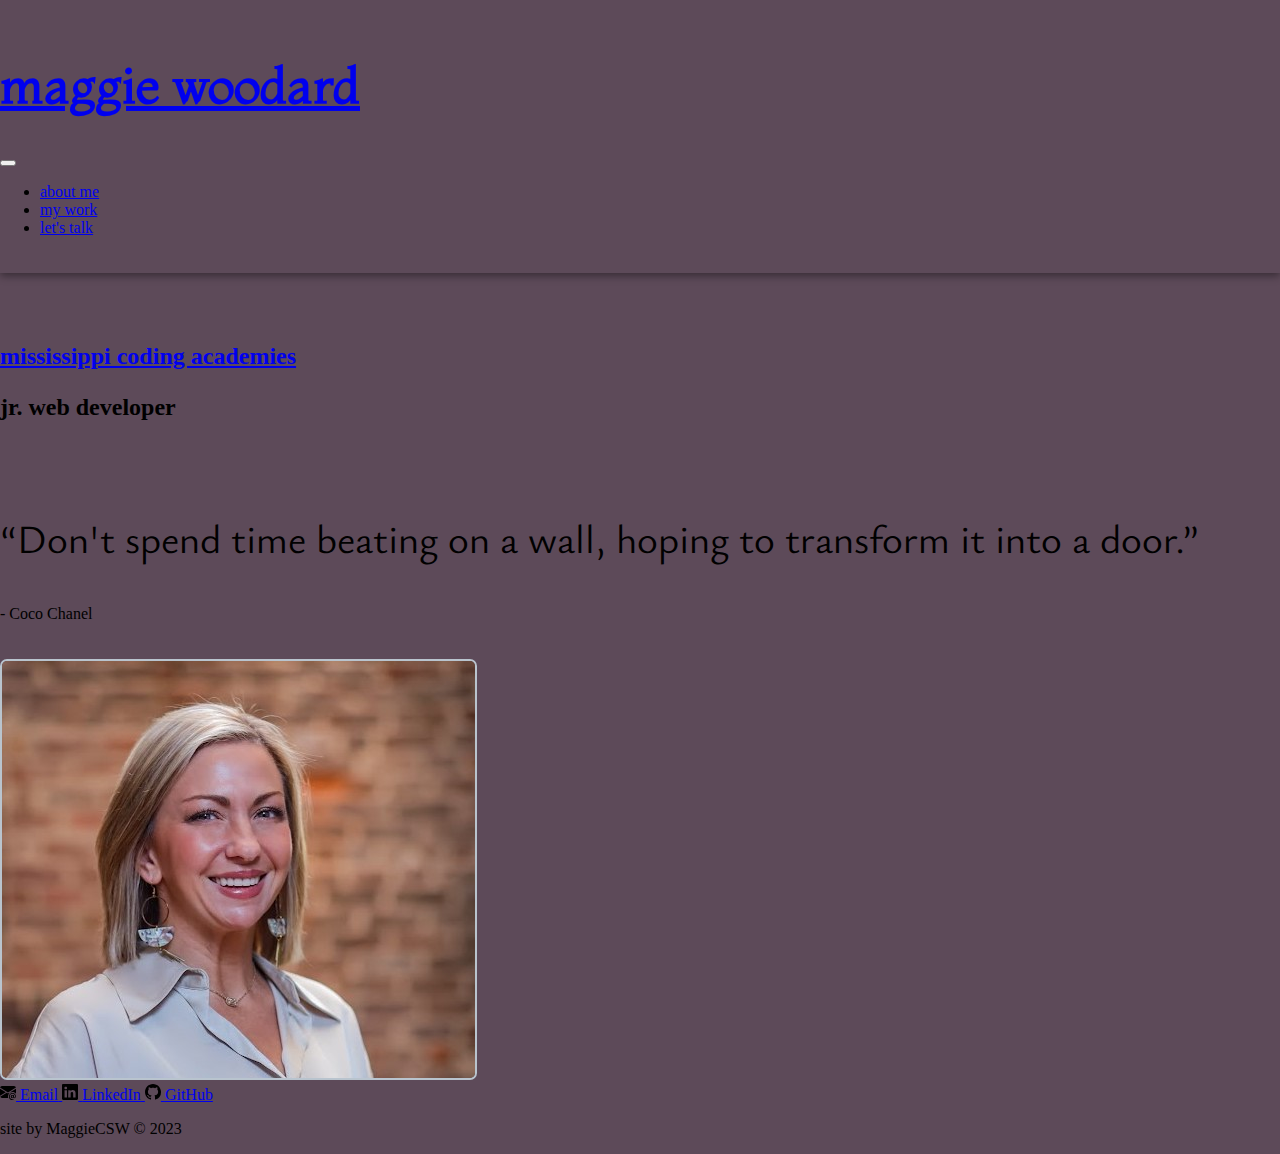
==== commit 43291327: "styling" ====
--- a/index.html
+++ b/index.html
@@ -6,6 +6,9 @@
     <link rel="preconnect" href="https://fonts.googleapis.com">
     <link rel="preconnect" href="https://fonts.gstatic.com" crossorigin>
     <link href="https://fonts.googleapis.com/css2?family=Montaga&family=Proza+Libre&display=swap" rel="stylesheet">
+    <link rel="preconnect" href="https://fonts.googleapis.com">
+<link rel="preconnect" href="https://fonts.gstatic.com" crossorigin>
+<link href="https://fonts.googleapis.com/css2?family=Ysabeau+Office:ital,wght@1,400;1,500&display=swap" rel="stylesheet">
     <link href="https://cdn.jsdelivr.net/npm/bootstrap@5.3.2/dist/css/bootstrap.min.css" rel="stylesheet" integrity="sha384-T3c6CoIi6uLrA9TneNEoa7RxnatzjcDSCmG1MXxSR1GAsXEV/Dwwykc2MPK8M2HN" crossorigin="anonymous">
     <link rel="stylesheet" href="css/style.css">
     <title>Portfolio</title>
@@ -50,21 +53,21 @@
     </header> -->
 
     <header class="header" id="head">
-        <section>
+        <section class="index-header-section">
             <div class="container-fluid">
                 <div class="row header-row">
                     <div class="col-lg-6 name-col">
-                        <h1 class="h1-heading text-center">
-                            <a href="index.html" class="navbar-brand text-capitalize text-center">maggie woodard</a>
+                        <h1 class="text-capitalize text-center name-header">
+                            <a href="index.html" class="navbar-brand">maggie woodard</a>
                         </h1> 
                     </div>
-                    <div class="col-lg-3 nav-col">
+                    <div class="col-lg-6 nav-col">
                         <nav class="navbar navbar-expand-lg top-nav" id="topNav">
                             <button class="navbar-toggler" type="button" data-bs-toggle="collapse" data-bs-target="#navbarSupportedContent" aria-controls="navbarSupportedContent" aria-expanded="false" aria-label="Toggle navigation">
                                 <span class="navbar-toggler-icon"></span>
                             </button> 
                             <div class="collapse navbar-collapse" id="navbarSupportedContent">
-                                <ul class="navbar-nav me-auto mb-2 mb-lg-0 store-list">
+                                <ul class="navbar-nav me-auto mb-2 mb-lg-0 store-list offset-lg-2">
                                     <li class="nav-item text-uppercase">
                                         <a href="about.html" class="nav-link">about me</a>
                                     </li>
@@ -78,26 +81,22 @@
                             </div>
                         </nav>
                     </div>
-                    <div class="col-lg-3 button-col">
-                        <div class="button-div">
-                            <button class="btn text-uppercase" id="themeBtn">change theme</button>
-                        </div>
-                    </div>
                 </div>
             </div>
-    </section>
-</header>
+        </section>
+    </header>
         
     <main>
         <section>
             <div class="container-fluid">
                 <div class="row">
                     <div class="col-lg-6">
-                        <h2 class="text-capitalize text-center h2-heading"><a href="https://mscoding.org/">mississippi coding academies</a> <span class="break">jr. web developer</span>
+                        <h2 class="text-capitalize text-center code-header"><a href="https://mscoding.org/" class="code-link">mississippi coding academies</a> 
+                        <p class="web-dev">jr. web developer</p>
                         </h2>
-                        <p class="text-uppercase text-center">
+                        <p class="text-center quote-text">
                             “Don't spend time beating on a wall, hoping to transform it into a door.” 
-                            <p class="text-uppercase text-center">- Coco Chanel</p>
+                            <p class="text-center">- Coco Chanel</p>
                         </p>
                     </div>
                     <div class="col-lg-6">
@@ -118,27 +117,27 @@
         <div class="container">
             <nav class="nav bottom-nav justify-content-center" id="bottomNav">
                 <a href="https://mail.google.com/mail/u/0/#inbox?compose=new" class="nav-link social-link">
-                    <svg xmlns="http://www.w3.org/2000/svg" width="16" height="16" fill="currentColor" class="bi bi-envelope-at-fill" viewBox="0 0 16 16">
+                    <svg xmlns="http://www.w3.org/2000/svg" width="16" height="16" fill="secondary" class="bi bi-envelope-at-fill" viewBox="0 0 16 16">
                         <path d="M2 2A2 2 0 0 0 .05 3.555L8 8.414l7.95-4.859A2 2 0 0 0 14 2H2Zm-2 9.8V4.698l5.803 3.546L0 11.801Zm6.761-2.97-6.57 4.026A2 2 0 0 0 2 14h6.256A4.493 4.493 0 0 1 8 12.5a4.49 4.49 0 0 1 1.606-3.446l-.367-.225L8 9.586l-1.239-.757ZM16 9.671V4.697l-5.803 3.546.338.208A4.482 4.482 0 0 1 12.5 8c1.414 0 2.675.652 3.5 1.671Z"/>
                         <path d="M15.834 12.244c0 1.168-.577 2.025-1.587 2.025-.503 0-1.002-.228-1.12-.648h-.043c-.118.416-.543.643-1.015.643-.77 0-1.259-.542-1.259-1.434v-.529c0-.844.481-1.4 1.26-1.4.585 0 .87.333.953.63h.03v-.568h.905v2.19c0 .272.18.42.411.42.315 0 .639-.415.639-1.39v-.118c0-1.277-.95-2.326-2.484-2.326h-.04c-1.582 0-2.64 1.067-2.64 2.724v.157c0 1.867 1.237 2.654 2.57 2.654h.045c.507 0 .935-.07 1.18-.18v.731c-.219.1-.643.175-1.237.175h-.044C10.438 16 9 14.82 9 12.646v-.214C9 10.36 10.421 9 12.485 9h.035c2.12 0 3.314 1.43 3.314 3.034v.21Zm-4.04.21v.227c0 .586.227.8.581.8.31 0 .564-.17.564-.743v-.367c0-.516-.275-.708-.572-.708-.346 0-.573.245-.573.791Z"/>
                     </svg>
                     <span class="visually-hidden">Email</span>
                 </a>
                 <a href="https://www.linkedin.com/in/maggie-woodard-575ba1296/" class="nav-link social-link">
-                    <svg xmlns="http://www.w3.org/2000/svg" width="16" height="16" fill="currentColor" class="bi bi-linkedin" viewBox="0 0 16 16">
+                    <svg xmlns="http://www.w3.org/2000/svg" width="16" height="16" fill="secondary" class="bi bi-linkedin" viewBox="0 0 16 16">
                         <path d="M0 1.146C0 .513.526 0 1.175 0h13.65C15.474 0 16 .513 16 1.146v13.708c0 .633-.526 1.146-1.175 1.146H1.175C.526 16 0 15.487 0 14.854V1.146zm4.943 12.248V6.169H2.542v7.225h2.401zm-1.2-8.212c.837 0 1.358-.554 1.358-1.248-.015-.709-.52-1.248-1.342-1.248-.822 0-1.359.54-1.359 1.248 0 .694.521 1.248 1.327 1.248h.016zm4.908 8.212V9.359c0-.216.016-.432.08-.586.173-.431.568-.878 1.232-.878.869 0 1.216.662 1.216 1.634v3.865h2.401V9.25c0-2.22-1.184-3.252-2.764-3.252-1.274 0-1.845.7-2.165 1.193v.025h-.016a5.54 5.54 0 0 1 .016-.025V6.169h-2.4c.03.678 0 7.225 0 7.225h2.4z"/>
                     </svg>
                     <span class="visually-hidden">LinkedIn</span>
                 </a>
                 <a href="https://github.com/MaggieCSW" class="nav-link social-link">
-                    <svg xmlns="http://www.w3.org/2000/svg" width="16" height="16" fill="currentColor" class="bi bi-github" viewBox="0 0 16 16">
+                    <svg xmlns="http://www.w3.org/2000/svg" width="16" height="16" fill="secondary" class="bi bi-github" viewBox="0 0 16 16">
                         <path d="M8 0C3.58 0 0 3.58 0 8c0 3.54 2.29 6.53 5.47 7.59.4.07.55-.17.55-.38 0-.19-.01-.82-.01-1.49-2.01.37-2.53-.49-2.69-.94-.09-.23-.48-.94-.82-1.13-.28-.15-.68-.52-.01-.53.63-.01 1.08.58 1.23.82.72 1.21 1.87.87 2.33.66.07-.52.28-.87.51-1.07-1.78-.2-3.64-.89-3.64-3.95 0-.87.31-1.59.82-2.15-.08-.2-.36-1.02.08-2.12 0 0 .67-.21 2.2.82.64-.18 1.32-.27 2-.27.68 0 1.36.09 2 .27 1.53-1.04 2.2-.82 2.2-.82.44 1.1.16 1.92.08 2.12.51.56.82 1.27.82 2.15 0 3.07-1.87 3.75-3.65 3.95.29.25.54.73.54 1.48 0 1.07-.01 1.93-.01 2.2 0 .21.15.46.55.38A8.012 8.012 0 0 0 16 8c0-4.42-3.58-8-8-8z"/>
                     </svg>
                     <span class="visually-hidden">GitHub</span>
                 </a>
             </nav>
             <div class="site-div">
-                <p class="colophon text-center">site by MaggieCSW &copy; 2023</p>
+                <p class="colophon text-center text-dark">site by MaggieCSW &copy; 2023</p>
             </div>
         </div>
     </footer>
--- a/css/style.css
+++ b/css/style.css
@@ -1,7 +1,7 @@
 :root {
-    
     --font: 'Montaga', serif;
     --font2: 'Proza Libre', sans-serif;
+    --font3: 'Ysabeau Office', sans-serif;
 }
 
 * {box-sizing: border-box;}
@@ -10,6 +10,8 @@
 body {
     margin: 0;
     padding: 0;
+    background-color: #5d4a59;
+
     /* background-color: rgb(188, 144, 139); */
     /* background-color: rgb(69, 66, 66); */
     
@@ -17,13 +19,28 @@
 
 /* ============================   INDEX   ================================ */
 /* ----------------------------------------header----------------------------------------------- */
+.name-header {
+    font-family: var(--font);
+    font-size: 50px;
+    /* color: black; */
+}
+
+.code-header {
+    padding-top: 50px;
+    /* font-family: var(--font); */
+}
+
+.code-link {
+    /* color: black; */
+}
 
 .header-row {
     padding: 20px 0;
 }
 
 .header {
-    box-shadow: 0px 3px 8px rgba(143, 140, 140, 0.4);
+    box-shadow: 0px 3px 8px rgba(0, 0, 0, 0.4);
+    /* box-shadow: 0px 3px 8px; #B17F76 */
 }
 
 
@@ -42,15 +59,20 @@
 
 /* -----------------------------------------main-------------------------------------------------- */
 
+.quote-text {
+    font-family: var(--font3);
+    font-size: 40px;
+    padding-top: 50px;
+}
+
+
 .headshot-img {
     margin-top: 20px;
-    border: 2px solid rgb(127, 123, 123);
+    border: 2px solid rgb(185, 196, 206);
     border-radius: 7px;
 }
 
-.break {
-    display: block;
-}
+
 
 
 
@@ -61,11 +83,25 @@
 
 
 /* =====================   ABOUT   ==================================== */
-
+#aboutContainer {
+    border: 2px solid red;
+}
 
 .about-header {
     margin-top: 30px;
     margin-bottom: 30px;
+    padding-right: 60px;
+    padding-left: 80px;
+    border: 2px solid green;
+}
+
+.about-img {
+
+}
+
+
+#accordionDiv {
+    margin-top: 70px;
 }
 
 
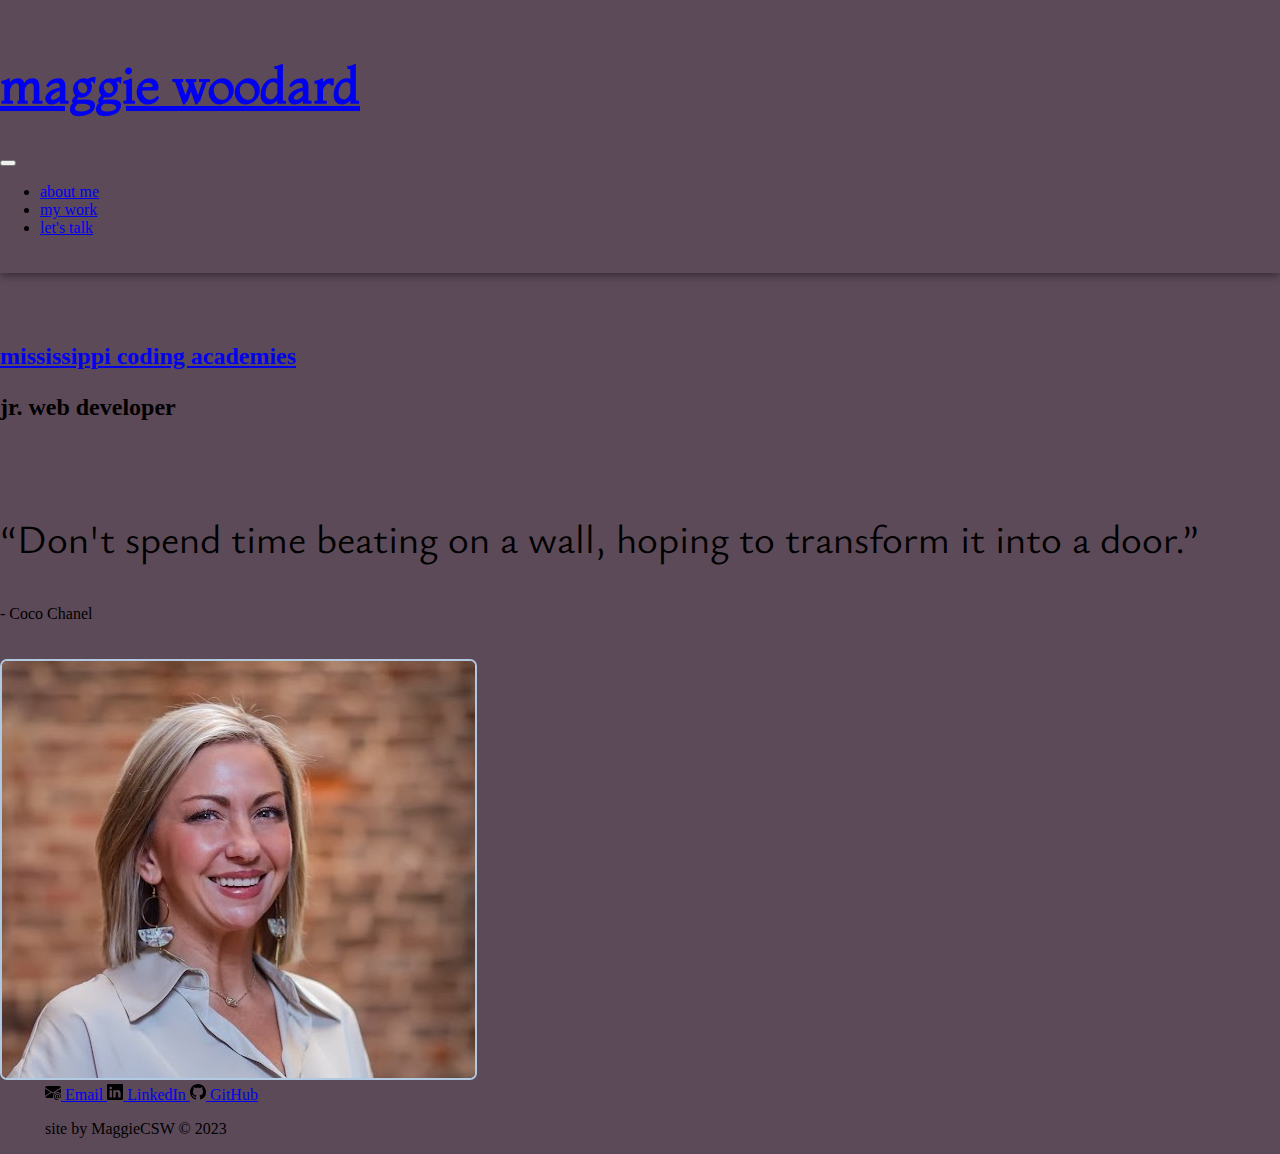
==== commit cf4b4bce: "finish about me text" ====
--- a/index.html
+++ b/index.html
@@ -67,7 +67,7 @@
                                 <span class="navbar-toggler-icon"></span>
                             </button> 
                             <div class="collapse navbar-collapse" id="navbarSupportedContent">
-                                <ul class="navbar-nav me-auto mb-2 mb-lg-0 store-list offset-lg-2">
+                                <ul class="navbar-nav me-auto mb-2 mb-lg-0 store-list offset-lg-3">
                                     <li class="nav-item text-uppercase">
                                         <a href="about.html" class="nav-link">about me</a>
                                     </li>
@@ -110,10 +110,43 @@
         </section>
     </main>
 
-
+    <footer class="footer" id="footer">
+        <div class="container">
+            <div class="row">
+                <div class="col offset-lg-6 nav-div">
+                    <nav class="nav bottom-nav justify-content-center" id="bottomNav">
+                        <a href="https://mail.google.com/mail/u/0/#inbox?compose=new" class="nav-link social-link">
+                            <svg xmlns="http://www.w3.org/2000/svg" width="16" height="16" fill="secondary" class="bi bi-envelope-at-fill" viewBox="0 0 16 16">
+                                <path d="M2 2A2 2 0 0 0 .05 3.555L8 8.414l7.95-4.859A2 2 0 0 0 14 2H2Zm-2 9.8V4.698l5.803 3.546L0 11.801Zm6.761-2.97-6.57 4.026A2 2 0 0 0 2 14h6.256A4.493 4.493 0 0 1 8 12.5a4.49 4.49 0 0 1 1.606-3.446l-.367-.225L8 9.586l-1.239-.757ZM16 9.671V4.697l-5.803 3.546.338.208A4.482 4.482 0 0 1 12.5 8c1.414 0 2.675.652 3.5 1.671Z"/>
+                                <path d="M15.834 12.244c0 1.168-.577 2.025-1.587 2.025-.503 0-1.002-.228-1.12-.648h-.043c-.118.416-.543.643-1.015.643-.77 0-1.259-.542-1.259-1.434v-.529c0-.844.481-1.4 1.26-1.4.585 0 .87.333.953.63h.03v-.568h.905v2.19c0 .272.18.42.411.42.315 0 .639-.415.639-1.39v-.118c0-1.277-.95-2.326-2.484-2.326h-.04c-1.582 0-2.64 1.067-2.64 2.724v.157c0 1.867 1.237 2.654 2.57 2.654h.045c.507 0 .935-.07 1.18-.18v.731c-.219.1-.643.175-1.237.175h-.044C10.438 16 9 14.82 9 12.646v-.214C9 10.36 10.421 9 12.485 9h.035c2.12 0 3.314 1.43 3.314 3.034v.21Zm-4.04.21v.227c0 .586.227.8.581.8.31 0 .564-.17.564-.743v-.367c0-.516-.275-.708-.572-.708-.346 0-.573.245-.573.791Z"/>
+                            </svg>
+                            <span class="visually-hidden">Email</span>
+                        </a>
+                        <a href="https://www.linkedin.com/in/maggie-woodard-575ba1296/" class="nav-link social-link">
+                            <svg xmlns="http://www.w3.org/2000/svg" width="16" height="16" fill="secondary" class="bi bi-linkedin" viewBox="0 0 16 16">
+                                <path d="M0 1.146C0 .513.526 0 1.175 0h13.65C15.474 0 16 .513 16 1.146v13.708c0 .633-.526 1.146-1.175 1.146H1.175C.526 16 0 15.487 0 14.854V1.146zm4.943 12.248V6.169H2.542v7.225h2.401zm-1.2-8.212c.837 0 1.358-.554 1.358-1.248-.015-.709-.52-1.248-1.342-1.248-.822 0-1.359.54-1.359 1.248 0 .694.521 1.248 1.327 1.248h.016zm4.908 8.212V9.359c0-.216.016-.432.08-.586.173-.431.568-.878 1.232-.878.869 0 1.216.662 1.216 1.634v3.865h2.401V9.25c0-2.22-1.184-3.252-2.764-3.252-1.274 0-1.845.7-2.165 1.193v.025h-.016a5.54 5.54 0 0 1 .016-.025V6.169h-2.4c.03.678 0 7.225 0 7.225h2.4z"/>
+                            </svg>
+                            <span class="visually-hidden">LinkedIn</span>
+                        </a>
+                        <a href="https://github.com/MaggieCSW" class="nav-link social-link">
+                            <svg xmlns="http://www.w3.org/2000/svg" width="16" height="16" fill="secondary" class="bi bi-github" viewBox="0 0 16 16">
+                                <path d="M8 0C3.58 0 0 3.58 0 8c0 3.54 2.29 6.53 5.47 7.59.4.07.55-.17.55-.38 0-.19-.01-.82-.01-1.49-2.01.37-2.53-.49-2.69-.94-.09-.23-.48-.94-.82-1.13-.28-.15-.68-.52-.01-.53.63-.01 1.08.58 1.23.82.72 1.21 1.87.87 2.33.66.07-.52.28-.87.51-1.07-1.78-.2-3.64-.89-3.64-3.95 0-.87.31-1.59.82-2.15-.08-.2-.36-1.02.08-2.12 0 0 .67-.21 2.2.82.64-.18 1.32-.27 2-.27.68 0 1.36.09 2 .27 1.53-1.04 2.2-.82 2.2-.82.44 1.1.16 1.92.08 2.12.51.56.82 1.27.82 2.15 0 3.07-1.87 3.75-3.65 3.95.29.25.54.73.54 1.48 0 1.07-.01 1.93-.01 2.2 0 .21.15.46.55.38A8.012 8.012 0 0 0 16 8c0-4.42-3.58-8-8-8z"/>
+                            </svg>
+                            <span class="visually-hidden">GitHub</span>
+                        </a>
+                    </nav>
+                </div>
+            </div>
+            <div class="row">
+                <div class="col offset-lg-6 site-div">
+                    <p class="colophon text-center">site by MaggieCSW &copy; 2023</p>
+                </div>
+            </div>
+        </div>
+    </footer>
 
             
-    <footer class="footer" id="footer">
+    <!-- <footer class="footer" id="footer">
         <div class="container">
             <nav class="nav bottom-nav justify-content-center" id="bottomNav">
                 <a href="https://mail.google.com/mail/u/0/#inbox?compose=new" class="nav-link social-link">
@@ -140,7 +173,7 @@
                 <p class="colophon text-center text-dark">site by MaggieCSW &copy; 2023</p>
             </div>
         </div>
-    </footer>
+    </footer> -->
 
     <script src="https://cdn.jsdelivr.net/npm/bootstrap@5.3.2/dist/js/bootstrap.bundle.min.js" integrity="sha384-C6RzsynM9kWDrMNeT87bh95OGNyZPhcTNXj1NW7RuBCsyN/o0jlpcV8Qyq46cDfL" crossorigin="anonymous"></script>
     <script src="app.js"></script>
--- a/css/style.css
+++ b/css/style.css
@@ -17,11 +17,12 @@
     
 }
 
-/* ============================   INDEX   ================================ */
+
 /* ----------------------------------------header----------------------------------------------- */
 .name-header {
     font-family: var(--font);
     font-size: 50px;
+    color: rgb(203, 200, 200);
     /* color: black; */
 }
 
@@ -51,13 +52,20 @@
 }
 
 
-#themeBtn {
-    margin-top: 9px;
-}
+
+
+/* ----------------------------------------footer------------------------------------------------- */
 
 
 
-/* -----------------------------------------main-------------------------------------------------- */
+
+
+
+
+
+
+
+/* ============================   INDEX   ================================ */
 
 .quote-text {
     font-family: var(--font3);
@@ -68,31 +76,24 @@
 
 .headshot-img {
     margin-top: 20px;
-    border: 2px solid rgb(185, 196, 206);
+    border: 2px solid rgb(178, 202, 225);
     border-radius: 7px;
 }
 
 
 
 
-
-
-
-/* ----------------------------------------footer------------------------------------------------- */
-
-
-
 /* =====================   ABOUT   ==================================== */
 #aboutContainer {
-    border: 2px solid red;
+    /* border: 2px solid red; */
 }
 
 .about-header {
     margin-top: 30px;
-    margin-bottom: 30px;
     padding-right: 60px;
     padding-left: 80px;
-    border: 2px solid green;
+    font-size: 45px;
+    color: rgb(203, 200, 200);
 }
 
 .about-img {
@@ -113,9 +114,22 @@
 /* ============================   WORK   =============================== */
 
 
+
+/* .work-header {
+        margin-top: 30px;
+        margin-bottom: 30px;
+        padding-right: 60px;
+        padding-left: 80px;
+        font-size: 45px;
+        border: 2px solid green;
+} */
+
 .work-header {
     margin-top: 30px;
-    margin-bottom: 30px;
+    padding-right: 60px;
+    padding-left: 80px;
+    font-size: 45px;
+    color: rgb(203, 200, 200);
 }
 
 
@@ -125,11 +139,59 @@
 /* ==========================================   CONTACT   ==================================*/
 
 
+
+/* .contact-header {
+    margin-top: 20px;
+    padding-right: 60px;
+    padding-left: 80px;
+    font-size: 45px;
+    border: 2px solid green;
+} */
+
 .contact-header {
     margin-top: 30px;
-    margin-bottom: 30px;
+    padding-right: 60px;
+    padding-left: 80px;
+    font-size: 45px;
+    color: rgb(203, 200, 200);
+}
+
+.school-img {
+    margin-left: 25px;
+    border: 2px solid rgb(178, 202, 225);
+    border-radius: 8px;
+}
+
+
+.contact-div {
+    padding-left: 30px;
+}
+
+.nav-div {
+    padding-left: 45px;
+}
+
+.site-div {
+    padding-left: 45px;
+}
+
+.colophon {
+    color: black;
 }
 
 
 
 
+.contact-info {
+    color: whitesmoke;
+    padding-top: 40px;
+    padding-left: 50px;
+    /* border: 2px solid red; */
+}
+
+.contact-h3 {
+    font-size: 20px;
+}
+
+
+
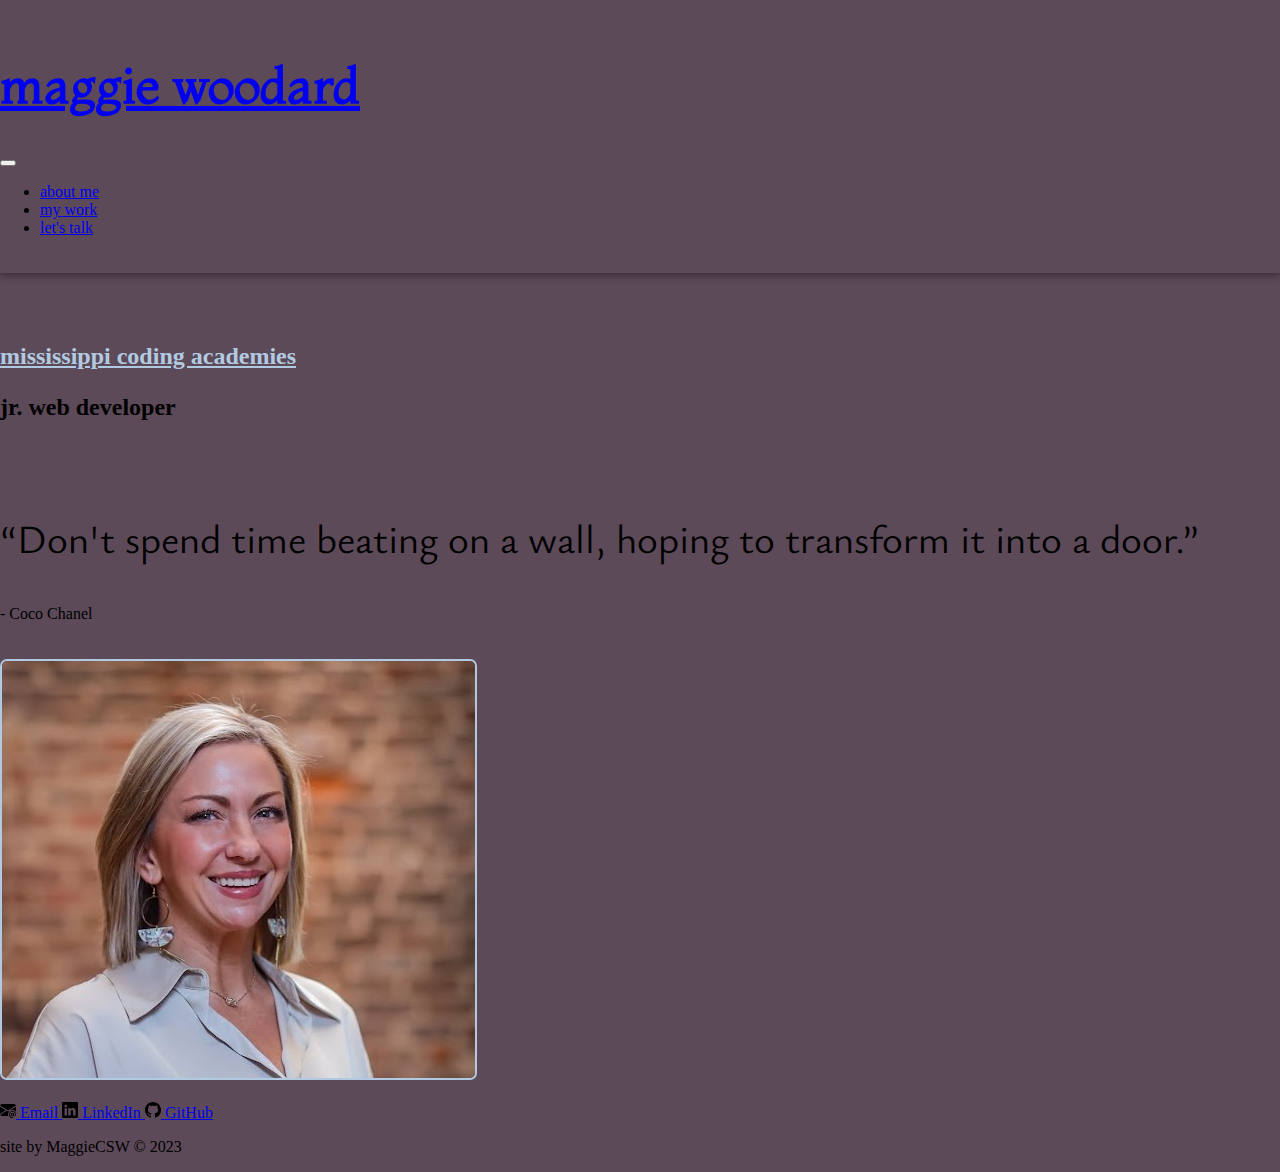
==== commit e7574613: "finishing touches" ====
--- a/index.html
+++ b/index.html
@@ -113,7 +113,7 @@
     <footer class="footer" id="footer">
         <div class="container">
             <div class="row">
-                <div class="col offset-lg-6 nav-div">
+                <!-- <div class="col offset-lg-6 nav-div"> -->
                     <nav class="nav bottom-nav justify-content-center" id="bottomNav">
                         <a href="https://mail.google.com/mail/u/0/#inbox?compose=new" class="nav-link social-link">
                             <svg xmlns="http://www.w3.org/2000/svg" width="16" height="16" fill="secondary" class="bi bi-envelope-at-fill" viewBox="0 0 16 16">
@@ -135,12 +135,12 @@
                             <span class="visually-hidden">GitHub</span>
                         </a>
                     </nav>
-                </div>
+                <!-- </div> -->
             </div>
             <div class="row">
-                <div class="col offset-lg-6 site-div">
+                <!-- <div class="col offset-lg-6 site-div"> -->
                     <p class="colophon text-center">site by MaggieCSW &copy; 2023</p>
-                </div>
+                <!-- </div> -->
             </div>
         </div>
     </footer>
--- a/css/style.css
+++ b/css/style.css
@@ -80,6 +80,10 @@
     border-radius: 7px;
 }
 
+.code-link {
+    color: rgb(178, 202, 225);
+}
+
 
 
 
@@ -88,10 +92,11 @@
     /* border: 2px solid red; */
 }
 
+
 .about-header {
-    margin-top: 30px;
-    padding-right: 60px;
-    padding-left: 80px;
+    margin-top: 27px;
+    /* padding-right: 60px; */
+    /* padding-left: 80px; */
     font-size: 45px;
     color: rgb(203, 200, 200);
 }
@@ -102,10 +107,22 @@
 
 
 #accordionDiv {
-    margin-top: 70px;
-}
-
-
+    margin-top: 25px;
+}
+
+#accordianExample {
+    background-color: lightblue;
+}
+
+/* .header-button {
+    background-color: lightblue;
+    color: black;
+} */
+
+.body-text {
+    background-color: black;
+    color: white;
+}
 
 
 
@@ -125,11 +142,24 @@
 } */
 
 .work-header {
-    margin-top: 30px;
-    padding-right: 60px;
-    padding-left: 80px;
-    font-size: 45px;
-    color: rgb(203, 200, 200);
+    margin-top: 27px;
+    /* padding-right: 60px;
+    padding-left: 80px; */
+    font-size: 45px;
+    color: rgb(203, 200, 200);
+}
+
+.project-row-one {
+    margin-top: 25px;
+}
+
+.project-row-two {
+    margin-top: 50px;
+    /* margin-bottom: 18px; */
+}
+
+#footer {
+    margin-top: 18px;
 }
 
 
@@ -149,17 +179,19 @@
 } */
 
 .contact-header {
-    margin-top: 30px;
-    padding-right: 60px;
-    padding-left: 80px;
+    margin-top: 27px;
+    /* padding-right: 60px;
+    padding-left: 80px; */
     font-size: 45px;
     color: rgb(203, 200, 200);
 }
 
 .school-img {
     margin-left: 25px;
-    border: 2px solid rgb(178, 202, 225);
+    border: 2px solid rgb(132, 132, 133);
     border-radius: 8px;
+    /* margin-top: 0px; */
+    margin-bottom: 10px;
 }
 
 
@@ -184,14 +216,21 @@
 
 .contact-info {
     color: whitesmoke;
-    padding-top: 40px;
+    margin-top: 25px;
     padding-left: 50px;
     /* border: 2px solid red; */
 }
 
+.github-h2, .email-h2, .academy-h2 {
+    color: rgb(47, 42, 42);
+}
+
 .contact-h3 {
     font-size: 20px;
 }
 
-
-
+.class-div {
+    margin-top: 30px;
+}
+
+
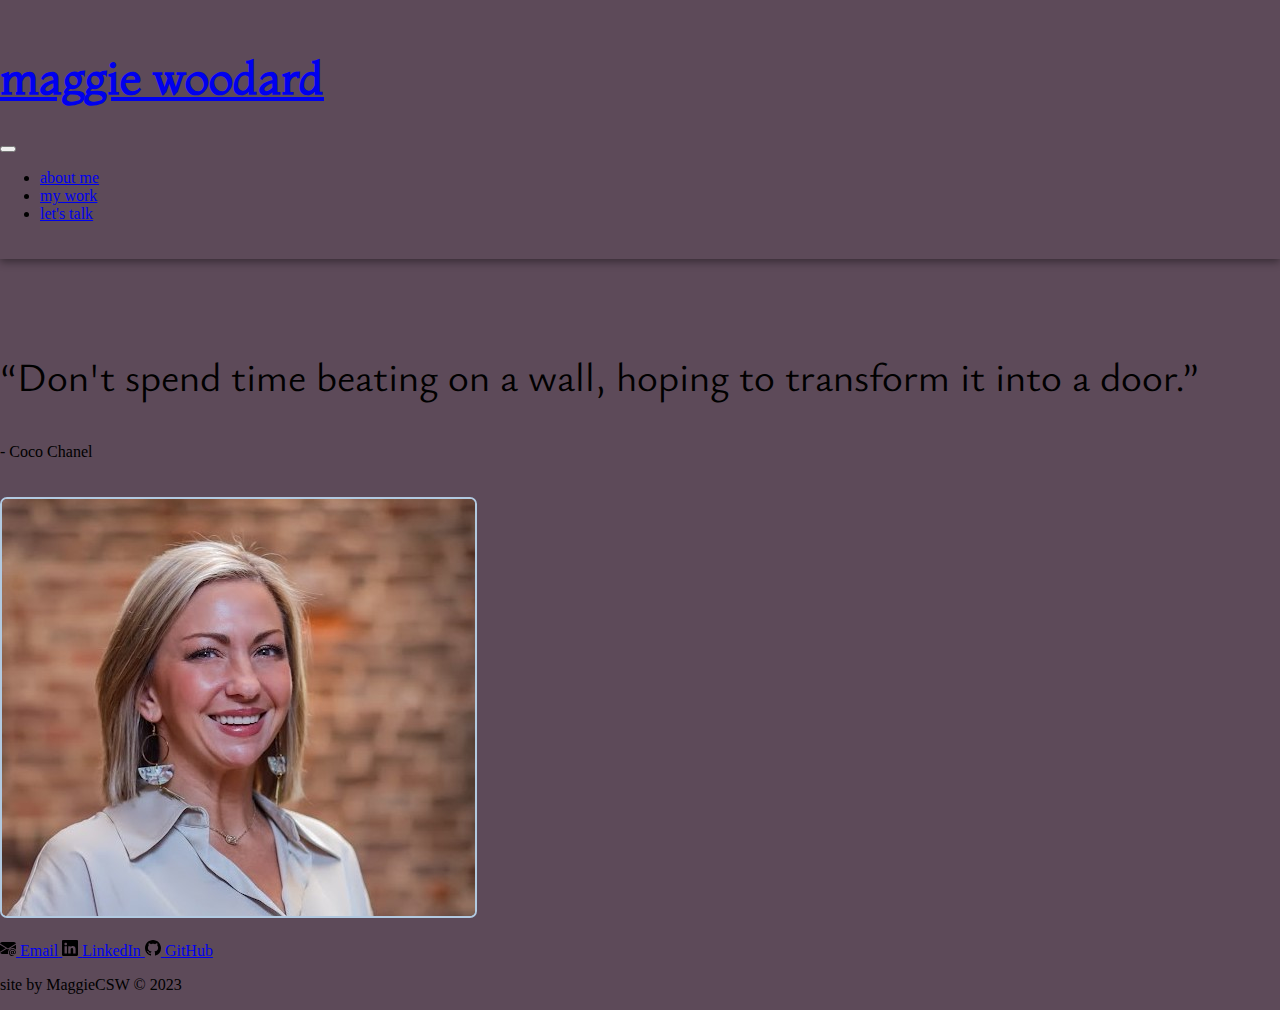
==== commit 52619429: "with changes made after presentation" ====
--- a/index.html
+++ b/index.html
@@ -14,43 +14,6 @@
     <title>Portfolio</title>
 </head>
 <body>
-
-    <!-- <header class="header" id="head">
-        <section>
-            <div class="container">
-                <div class="row header-row">
-                    <div class="col-lg-6 name-col">
-                        <h1 class="h1-heading text-capitalize text-center">
-                            <a href="index.html" class="navbar-brand">maggie woodard</a>
-                        </h1> 
-                    </div>
-                    <div class="col-lg-6 nav-col">
-                        <nav class="navbar navbar-expand-lg top-nav" id="topNav">
-                            <button class="navbar-toggler" type="button" data-bs-toggle="collapse" data-bs-target="#navbarSupportedContent" aria-controls="navbarSupportedContent" aria-expanded="false" aria-label="Toggle navigation">
-                                <span class="navbar-toggler-icon"></span>
-                            </button> 
-                            <div class="collapse navbar-collapse" id="navbarSupportedContent">
-                                <ul class="navbar-nav me-auto mb-2 mb-lg-0">
-                                    <li class="nav-item text-uppercase">
-                                        <a href="about.html" class="nav-link">about me</a>
-                                    </li>
-                                    <li class="nav-item text-uppercase">
-                                        <a href="mywork.html" class="nav-link">my work</a>
-                                    </li>
-                                    <li class="nav-item text-uppercase">
-                                        <a href="contact.html" class="nav-link">let's talk</a>
-                                    </li>
-                                    <li class="nav-item text-uppercase">
-                                        <button class="btn text-uppercase" id="themeBtn">change theme</button>
-                                    </li>
-                                </ul>
-                            </div>
-                        </nav>
-                    </div>
-                </div>
-            </div>
-        </section>
-    </header> -->
 
     <header class="header" id="head">
         <section class="index-header-section">
@@ -85,24 +48,23 @@
             </div>
         </section>
     </header>
-        
+
     <main>
-        <section>
+        <section class="index-main-section">
             <div class="container-fluid">
                 <div class="row">
                     <div class="col-lg-6">
-                        <h2 class="text-capitalize text-center code-header"><a href="https://mscoding.org/" class="code-link">mississippi coding academies</a> 
+                        <!-- <h2 class="text-capitalize text-center code-header"><a href="https://mscoding.org/" target="_blank" class="code-link">mississippi coding academies</a> 
                         <p class="web-dev">jr. web developer</p>
-                        </h2>
+                        </h2> -->
                         <p class="text-center quote-text">
                             “Don't spend time beating on a wall, hoping to transform it into a door.” 
-                            <p class="text-center">- Coco Chanel</p>
+                        <p class="text-center">- Coco Chanel</p>
                         </p>
                     </div>
                     <div class="col-lg-6">
                         <div class="container headshot">
                             <img src="images/cropped headshot.jpg" class="headshot-img img-fluid" alt="headshot of maggie woodard">
-                                <!-- adjust width of photo in css -->
                         </div>
                     </div>
                 </div>
@@ -111,69 +73,37 @@
     </main>
 
     <footer class="footer" id="footer">
-        <div class="container">
-            <div class="row">
-                <!-- <div class="col offset-lg-6 nav-div"> -->
+        <section class="footer-section">
+            <div class="container">
+                <div class="row">
                     <nav class="nav bottom-nav justify-content-center" id="bottomNav">
-                        <a href="https://mail.google.com/mail/u/0/#inbox?compose=new" class="nav-link social-link">
+                        <a href="https://mail.google.com/mail/u/0/#inbox?compose=new" target="_blank" class="nav-link social-link">
                             <svg xmlns="http://www.w3.org/2000/svg" width="16" height="16" fill="secondary" class="bi bi-envelope-at-fill" viewBox="0 0 16 16">
                                 <path d="M2 2A2 2 0 0 0 .05 3.555L8 8.414l7.95-4.859A2 2 0 0 0 14 2H2Zm-2 9.8V4.698l5.803 3.546L0 11.801Zm6.761-2.97-6.57 4.026A2 2 0 0 0 2 14h6.256A4.493 4.493 0 0 1 8 12.5a4.49 4.49 0 0 1 1.606-3.446l-.367-.225L8 9.586l-1.239-.757ZM16 9.671V4.697l-5.803 3.546.338.208A4.482 4.482 0 0 1 12.5 8c1.414 0 2.675.652 3.5 1.671Z"/>
                                 <path d="M15.834 12.244c0 1.168-.577 2.025-1.587 2.025-.503 0-1.002-.228-1.12-.648h-.043c-.118.416-.543.643-1.015.643-.77 0-1.259-.542-1.259-1.434v-.529c0-.844.481-1.4 1.26-1.4.585 0 .87.333.953.63h.03v-.568h.905v2.19c0 .272.18.42.411.42.315 0 .639-.415.639-1.39v-.118c0-1.277-.95-2.326-2.484-2.326h-.04c-1.582 0-2.64 1.067-2.64 2.724v.157c0 1.867 1.237 2.654 2.57 2.654h.045c.507 0 .935-.07 1.18-.18v.731c-.219.1-.643.175-1.237.175h-.044C10.438 16 9 14.82 9 12.646v-.214C9 10.36 10.421 9 12.485 9h.035c2.12 0 3.314 1.43 3.314 3.034v.21Zm-4.04.21v.227c0 .586.227.8.581.8.31 0 .564-.17.564-.743v-.367c0-.516-.275-.708-.572-.708-.346 0-.573.245-.573.791Z"/>
                             </svg>
                             <span class="visually-hidden">Email</span>
                         </a>
-                        <a href="https://www.linkedin.com/in/maggie-woodard-575ba1296/" class="nav-link social-link">
+                        <a href="https://www.linkedin.com/in/maggie-woodard-575ba1296/" target="_blank" class="nav-link social-link">
                             <svg xmlns="http://www.w3.org/2000/svg" width="16" height="16" fill="secondary" class="bi bi-linkedin" viewBox="0 0 16 16">
                                 <path d="M0 1.146C0 .513.526 0 1.175 0h13.65C15.474 0 16 .513 16 1.146v13.708c0 .633-.526 1.146-1.175 1.146H1.175C.526 16 0 15.487 0 14.854V1.146zm4.943 12.248V6.169H2.542v7.225h2.401zm-1.2-8.212c.837 0 1.358-.554 1.358-1.248-.015-.709-.52-1.248-1.342-1.248-.822 0-1.359.54-1.359 1.248 0 .694.521 1.248 1.327 1.248h.016zm4.908 8.212V9.359c0-.216.016-.432.08-.586.173-.431.568-.878 1.232-.878.869 0 1.216.662 1.216 1.634v3.865h2.401V9.25c0-2.22-1.184-3.252-2.764-3.252-1.274 0-1.845.7-2.165 1.193v.025h-.016a5.54 5.54 0 0 1 .016-.025V6.169h-2.4c.03.678 0 7.225 0 7.225h2.4z"/>
                             </svg>
                             <span class="visually-hidden">LinkedIn</span>
                         </a>
-                        <a href="https://github.com/MaggieCSW" class="nav-link social-link">
+                        <a href="https://github.com/MaggieCSW" target="_blank" class="nav-link social-link">
                             <svg xmlns="http://www.w3.org/2000/svg" width="16" height="16" fill="secondary" class="bi bi-github" viewBox="0 0 16 16">
                                 <path d="M8 0C3.58 0 0 3.58 0 8c0 3.54 2.29 6.53 5.47 7.59.4.07.55-.17.55-.38 0-.19-.01-.82-.01-1.49-2.01.37-2.53-.49-2.69-.94-.09-.23-.48-.94-.82-1.13-.28-.15-.68-.52-.01-.53.63-.01 1.08.58 1.23.82.72 1.21 1.87.87 2.33.66.07-.52.28-.87.51-1.07-1.78-.2-3.64-.89-3.64-3.95 0-.87.31-1.59.82-2.15-.08-.2-.36-1.02.08-2.12 0 0 .67-.21 2.2.82.64-.18 1.32-.27 2-.27.68 0 1.36.09 2 .27 1.53-1.04 2.2-.82 2.2-.82.44 1.1.16 1.92.08 2.12.51.56.82 1.27.82 2.15 0 3.07-1.87 3.75-3.65 3.95.29.25.54.73.54 1.48 0 1.07-.01 1.93-.01 2.2 0 .21.15.46.55.38A8.012 8.012 0 0 0 16 8c0-4.42-3.58-8-8-8z"/>
                             </svg>
                             <span class="visually-hidden">GitHub</span>
                         </a>
                     </nav>
-                <!-- </div> -->
+                </div>
+                <div class="row">
+                    <p class="colophon text-center">site by MaggieCSW &copy; 2023</p>
+                </div>
             </div>
-            <div class="row">
-                <!-- <div class="col offset-lg-6 site-div"> -->
-                    <p class="colophon text-center">site by MaggieCSW &copy; 2023</p>
-                <!-- </div> -->
-            </div>
-        </div>
+        </section>
     </footer>
-
-            
-    <!-- <footer class="footer" id="footer">
-        <div class="container">
-            <nav class="nav bottom-nav justify-content-center" id="bottomNav">
-                <a href="https://mail.google.com/mail/u/0/#inbox?compose=new" class="nav-link social-link">
-                    <svg xmlns="http://www.w3.org/2000/svg" width="16" height="16" fill="secondary" class="bi bi-envelope-at-fill" viewBox="0 0 16 16">
-                        <path d="M2 2A2 2 0 0 0 .05 3.555L8 8.414l7.95-4.859A2 2 0 0 0 14 2H2Zm-2 9.8V4.698l5.803 3.546L0 11.801Zm6.761-2.97-6.57 4.026A2 2 0 0 0 2 14h6.256A4.493 4.493 0 0 1 8 12.5a4.49 4.49 0 0 1 1.606-3.446l-.367-.225L8 9.586l-1.239-.757ZM16 9.671V4.697l-5.803 3.546.338.208A4.482 4.482 0 0 1 12.5 8c1.414 0 2.675.652 3.5 1.671Z"/>
-                        <path d="M15.834 12.244c0 1.168-.577 2.025-1.587 2.025-.503 0-1.002-.228-1.12-.648h-.043c-.118.416-.543.643-1.015.643-.77 0-1.259-.542-1.259-1.434v-.529c0-.844.481-1.4 1.26-1.4.585 0 .87.333.953.63h.03v-.568h.905v2.19c0 .272.18.42.411.42.315 0 .639-.415.639-1.39v-.118c0-1.277-.95-2.326-2.484-2.326h-.04c-1.582 0-2.64 1.067-2.64 2.724v.157c0 1.867 1.237 2.654 2.57 2.654h.045c.507 0 .935-.07 1.18-.18v.731c-.219.1-.643.175-1.237.175h-.044C10.438 16 9 14.82 9 12.646v-.214C9 10.36 10.421 9 12.485 9h.035c2.12 0 3.314 1.43 3.314 3.034v.21Zm-4.04.21v.227c0 .586.227.8.581.8.31 0 .564-.17.564-.743v-.367c0-.516-.275-.708-.572-.708-.346 0-.573.245-.573.791Z"/>
-                    </svg>
-                    <span class="visually-hidden">Email</span>
-                </a>
-                <a href="https://www.linkedin.com/in/maggie-woodard-575ba1296/" class="nav-link social-link">
-                    <svg xmlns="http://www.w3.org/2000/svg" width="16" height="16" fill="secondary" class="bi bi-linkedin" viewBox="0 0 16 16">
-                        <path d="M0 1.146C0 .513.526 0 1.175 0h13.65C15.474 0 16 .513 16 1.146v13.708c0 .633-.526 1.146-1.175 1.146H1.175C.526 16 0 15.487 0 14.854V1.146zm4.943 12.248V6.169H2.542v7.225h2.401zm-1.2-8.212c.837 0 1.358-.554 1.358-1.248-.015-.709-.52-1.248-1.342-1.248-.822 0-1.359.54-1.359 1.248 0 .694.521 1.248 1.327 1.248h.016zm4.908 8.212V9.359c0-.216.016-.432.08-.586.173-.431.568-.878 1.232-.878.869 0 1.216.662 1.216 1.634v3.865h2.401V9.25c0-2.22-1.184-3.252-2.764-3.252-1.274 0-1.845.7-2.165 1.193v.025h-.016a5.54 5.54 0 0 1 .016-.025V6.169h-2.4c.03.678 0 7.225 0 7.225h2.4z"/>
-                    </svg>
-                    <span class="visually-hidden">LinkedIn</span>
-                </a>
-                <a href="https://github.com/MaggieCSW" class="nav-link social-link">
-                    <svg xmlns="http://www.w3.org/2000/svg" width="16" height="16" fill="secondary" class="bi bi-github" viewBox="0 0 16 16">
-                        <path d="M8 0C3.58 0 0 3.58 0 8c0 3.54 2.29 6.53 5.47 7.59.4.07.55-.17.55-.38 0-.19-.01-.82-.01-1.49-2.01.37-2.53-.49-2.69-.94-.09-.23-.48-.94-.82-1.13-.28-.15-.68-.52-.01-.53.63-.01 1.08.58 1.23.82.72 1.21 1.87.87 2.33.66.07-.52.28-.87.51-1.07-1.78-.2-3.64-.89-3.64-3.95 0-.87.31-1.59.82-2.15-.08-.2-.36-1.02.08-2.12 0 0 .67-.21 2.2.82.64-.18 1.32-.27 2-.27.68 0 1.36.09 2 .27 1.53-1.04 2.2-.82 2.2-.82.44 1.1.16 1.92.08 2.12.51.56.82 1.27.82 2.15 0 3.07-1.87 3.75-3.65 3.95.29.25.54.73.54 1.48 0 1.07-.01 1.93-.01 2.2 0 .21.15.46.55.38A8.012 8.012 0 0 0 16 8c0-4.42-3.58-8-8-8z"/>
-                    </svg>
-                    <span class="visually-hidden">GitHub</span>
-                </a>
-            </nav>
-            <div class="site-div">
-                <p class="colophon text-center text-dark">site by MaggieCSW &copy; 2023</p>
-            </div>
-        </div>
-    </footer> -->
 
     <script src="https://cdn.jsdelivr.net/npm/bootstrap@5.3.2/dist/js/bootstrap.bundle.min.js" integrity="sha384-C6RzsynM9kWDrMNeT87bh95OGNyZPhcTNXj1NW7RuBCsyN/o0jlpcV8Qyq46cDfL" crossorigin="anonymous"></script>
     <script src="app.js"></script>
--- a/css/style.css
+++ b/css/style.css
@@ -2,37 +2,25 @@
     --font: 'Montaga', serif;
     --font2: 'Proza Libre', sans-serif;
     --font3: 'Ysabeau Office', sans-serif;
+    --font4: 'Aref Ruqaa Ink', serif;
 }
 
 * {box-sizing: border-box;}
-
 
 body {
     margin: 0;
     padding: 0;
     background-color: #5d4a59;
-
-    /* background-color: rgb(188, 144, 139); */
-    /* background-color: rgb(69, 66, 66); */
-    
 }
 
-
-/* ----------------------------------------header----------------------------------------------- */
 .name-header {
     font-family: var(--font);
-    font-size: 50px;
+    font-size: 45px;
     color: rgb(203, 200, 200);
-    /* color: black; */
 }
 
 .code-header {
     padding-top: 50px;
-    /* font-family: var(--font); */
-}
-
-.code-link {
-    /* color: black; */
 }
 
 .header-row {
@@ -41,38 +29,18 @@
 
 .header {
     box-shadow: 0px 3px 8px rgba(0, 0, 0, 0.4);
-    /* box-shadow: 0px 3px 8px; #B17F76 */
 }
 
-
 .h2-heading {
-    /* padding-top: 25px; */
     margin-top: 30px;
     margin-bottom: 30px;
 }
-
-
-
-
-/* ----------------------------------------footer------------------------------------------------- */
-
-
-
-
-
-
-
-
-
-
-/* ============================   INDEX   ================================ */
 
 .quote-text {
     font-family: var(--font3);
     font-size: 40px;
     padding-top: 50px;
 }
-
 
 .headshot-img {
     margin-top: 20px;
@@ -84,127 +52,68 @@
     color: rgb(178, 202, 225);
 }
 
-
-
-
-/* =====================   ABOUT   ==================================== */
-#aboutContainer {
-    /* border: 2px solid red; */
-}
-
-
 .about-header {
-    margin-top: 27px;
-    /* padding-right: 60px; */
-    /* padding-left: 80px; */
+    font-family: var(--font4);
     font-size: 45px;
     color: rgb(203, 200, 200);
 }
 
-.about-img {
-
-}
-
-
-#accordionDiv {
-    margin-top: 25px;
-}
-
-#accordianExample {
-    background-color: lightblue;
-}
-
-/* .header-button {
-    background-color: lightblue;
-    color: black;
-} */
+.figure-img {
+    border: 2px solid rgb(178, 202, 225);
+} 
 
 .body-text {
     background-color: black;
     color: white;
 }
 
-
-
-
-
-/* ============================   WORK   =============================== */
-
-
-
-/* .work-header {
-        margin-top: 30px;
-        margin-bottom: 30px;
-        padding-right: 60px;
-        padding-left: 80px;
-        font-size: 45px;
-        border: 2px solid green;
-} */
+.header-button {
+    background-color: lightgrey;
+    color: black;
+}
 
 .work-header {
-    margin-top: 27px;
-    /* padding-right: 60px;
-    padding-left: 80px; */
+    font-family: var(--font4);
     font-size: 45px;
     color: rgb(203, 200, 200);
 }
 
-.project-row-one {
-    margin-top: 25px;
-}
-
-.project-row-two {
-    margin-top: 50px;
-    /* margin-bottom: 18px; */
-}
-
-#footer {
-    margin-top: 18px;
-}
-
-
-
-
-
-/* ==========================================   CONTACT   ==================================*/
-
-
-
-/* .contact-header {
-    margin-top: 20px;
-    padding-right: 60px;
-    padding-left: 80px;
-    font-size: 45px;
-    border: 2px solid green;
-} */
-
 .contact-header {
-    margin-top: 27px;
-    /* padding-right: 60px;
-    padding-left: 80px; */
+    font-family: var(--font4);
     font-size: 45px;
     color: rgb(203, 200, 200);
 }
 
 .school-img {
-    margin-left: 25px;
-    border: 2px solid rgb(132, 132, 133);
+    border: 2px solid rgb(178, 202, 225);
     border-radius: 8px;
-    /* margin-top: 0px; */
     margin-bottom: 10px;
 }
 
-
-.contact-div {
-    padding-left: 30px;
+.contact-info {
+    color: whitesmoke;
+    margin-top: 25px;
+    padding-left: 50px;
 }
 
-.nav-div {
-    padding-left: 45px;
+.github-h2, .email-h2, .academy-h2 {
+    color: rgb(202, 192, 192);
 }
 
-.site-div {
-    padding-left: 45px;
+.contact-h3 {
+    font-size: 20px;
+}
+
+.contact-link {
+    color: rgb(178, 202, 225);
+}
+
+.class-div {
+    margin-top: 30px;
+}
+
+#footer {
+    margin-top: 18px;
 }
 
 .colophon {
@@ -212,25 +121,3 @@
 }
 
 
-
-
-.contact-info {
-    color: whitesmoke;
-    margin-top: 25px;
-    padding-left: 50px;
-    /* border: 2px solid red; */
-}
-
-.github-h2, .email-h2, .academy-h2 {
-    color: rgb(47, 42, 42);
-}
-
-.contact-h3 {
-    font-size: 20px;
-}
-
-.class-div {
-    margin-top: 30px;
-}
-
-
